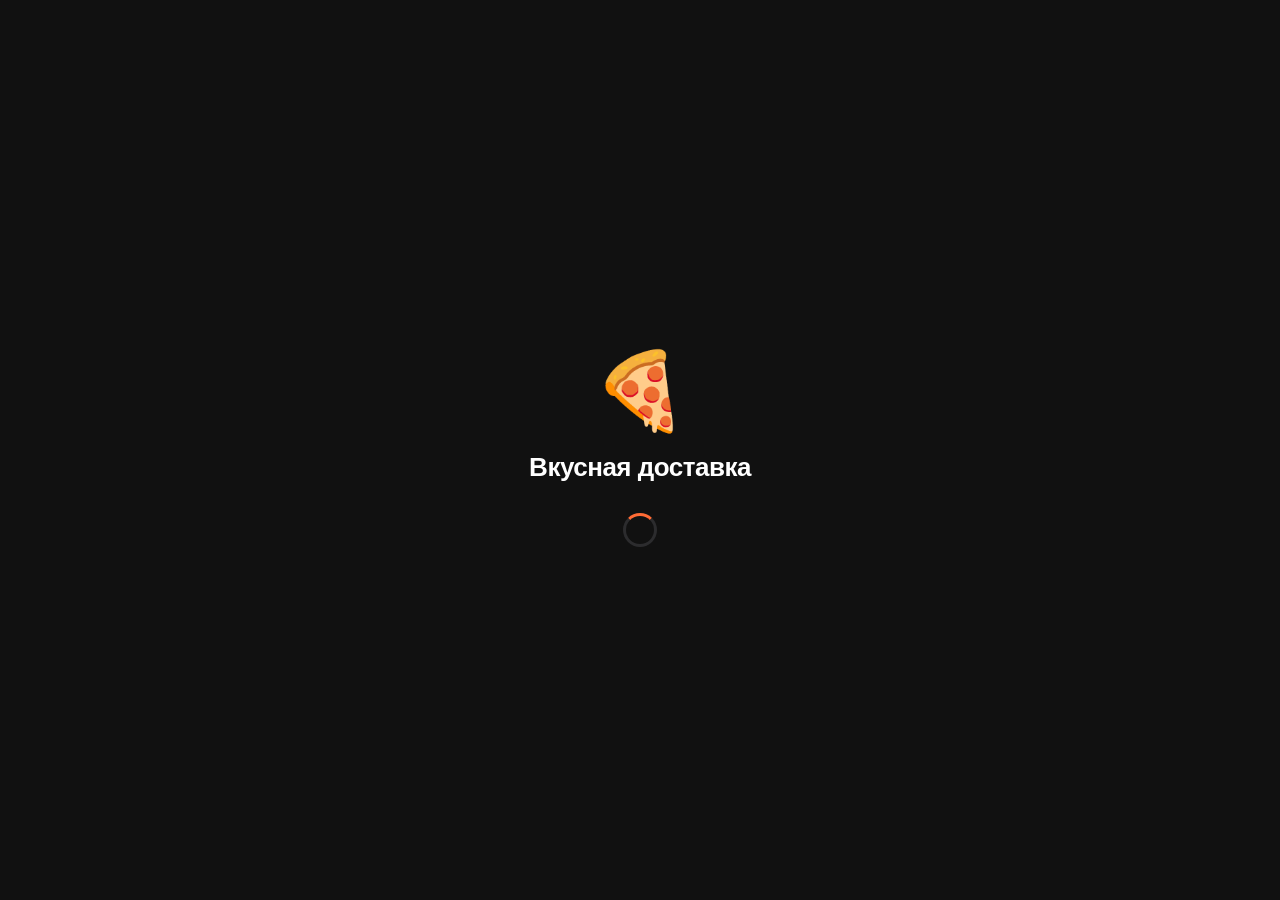
==== index.html @ 366467d3 "Add files via upload" ====
<!DOCTYPE html>
<html lang="ru">
<head>
  <meta charset="UTF-8">
  <meta name="viewport" content="width=device-width,initial-scale=1,maximum-scale=1,user-scalable=no">
  <title>Доставка</title>
  <link rel="stylesheet" href="css/delivery.css">
</head>
<body>

<!-- ===== SPLASH ===== -->
<div id="s-splash" class="screen active">
  <div class="splash">
    <div class="splash-logo">🍕</div>
    <div class="splash-title">Вкусная доставка</div>
    <div class="spinner" style="margin-top:8px;"></div>
  </div>
</div>

<!-- ===== NO TELEGRAM ===== -->
<div id="s-no-tg" class="screen">
  <div class="error-screen">
    <div class="error-icon">📱</div>
    <div class="error-title">Откройте через Telegram</div>
    <div class="error-sub">Запустите приложение через нашего Telegram-бота, нажав кнопку «Открыть меню».</div>
  </div>
</div>

<!-- ===== MAIN APP ===== -->
<div id="s-main" class="screen">
  <div class="header">
    <div class="header-logo">🍕</div>
    <div class="header-info">
      <div class="header-title">Вкусная доставка</div>
      <div class="header-sub" id="hdr-delivery">Доставка ~45 мин</div>
    </div>
    <div class="header-right">
      <div class="status-pill open" id="cafe-pill">Открыто</div>
    </div>
  </div>

  <div class="app-body">

    <!-- TAB: MENU -->
    <div id="tab-menu" class="tab-content active">
      <div class="category-scroll" id="cat-list"></div>
      <div class="scroll flex-1">
        <div class="menu-grid" id="menu-grid"></div>
        <div id="menu-empty" class="empty-state hidden">
          <div class="empty-icon">🍽️</div>
          <div class="empty-text">Меню пока пусто</div>
        </div>
      </div>
    </div>

    <!-- TAB: CART -->
    <div id="tab-cart" class="tab-content flex-col">
      <div class="section-header">
        <div class="section-title">Корзина</div>
        <button class="section-action" onclick="clearCart()">Очистить</button>
      </div>
      <div id="cart-empty" class="cart-empty">
        <div class="cart-empty-icon">🛒</div>
        <div class="cart-empty-text">Корзина пуста</div>
        <button class="btn btn-secondary btn-sm" style="margin-top:4px;" onclick="switchTab('menu')">Перейти в меню</button>
      </div>
      <div id="cart-list" class="cart-list hidden"></div>
      <div id="cart-footer" class="cart-footer hidden">
        <div class="cart-total">
          <div class="cart-total-label">Итого</div>
          <div class="cart-total-price" id="cart-total-price">0 ₽</div>
        </div>
        <button class="btn btn-primary" onclick="openCheckout()">Оформить заказ</button>
      </div>
    </div>

    <!-- TAB: ORDERS -->
    <div id="tab-orders" class="tab-content flex-col">
      <!-- Active order -->
      <div id="active-section" class="hidden">
        <div class="section-header" style="padding-bottom:4px;">
          <div class="section-title">Активный заказ</div>
        </div>
        <div class="active-card" onclick="openOrderDetail(null,true)">
          <div class="active-card-top">
            <div>
              <div class="active-title">Заказ #<span id="ao-num"></span></div>
              <div class="active-addr" id="ao-addr"></div>
            </div>
            <div id="ao-badge"></div>
          </div>
          <div class="steps">
            <div class="step" id="step-accepted"><div class="step-dot">✓</div><div class="step-label">Принят</div></div>
            <div class="step-conn" id="conn1"></div>
            <div class="step" id="step-preparing"><div class="step-dot">🍳</div><div class="step-label">Готовится</div></div>
            <div class="step-conn" id="conn2"></div>
            <div class="step" id="step-courier"><div class="step-dot">🚴</div><div class="step-label">В пути</div></div>
            <div class="step-conn" id="conn3"></div>
            <div class="step" id="step-delivered"><div class="step-dot">🎉</div><div class="step-label">Доставлен</div></div>
          </div>
          <div class="countdown">
            <div class="progress-track"><div class="progress-fill ok" id="ao-progress" style="width:100%;"></div></div>
            <div class="countdown-label" id="ao-time-left">Ожидайте…</div>
          </div>
        </div>
      </div>
      <!-- History -->
      <div class="section-header">
        <div class="section-title">История</div>
      </div>
      <div class="scroll flex-1">
        <div style="padding:0 16px 80px;" id="history-list"></div>
        <div id="history-empty" class="empty-state hidden">
          <div class="empty-icon">📋</div>
          <div class="empty-text">Заказов пока нет</div>
          <div class="empty-sub">Сделайте первый заказ!</div>
        </div>
      </div>
    </div>

  </div>

  <nav class="tab-bar">
    <button class="tab-btn active" id="tabbtn-menu" onclick="switchTab('menu')">
      <div class="tab-icon">🍕</div><div class="tab-label">Меню</div>
    </button>
    <button class="tab-btn" id="tabbtn-cart" onclick="switchTab('cart')">
      <div class="tab-icon">🛒</div><div class="tab-label">Корзина</div>
      <div class="tab-badge hidden" id="cart-badge">0</div>
    </button>
    <button class="tab-btn" id="tabbtn-orders" onclick="switchTab('orders')">
      <div class="tab-icon">📋</div><div class="tab-label">Заказы</div>
      <div class="tab-badge hidden" id="orders-badge">●</div>
    </button>
  </nav>
</div>

<!-- MODAL: MENU ITEM -->
<div id="modal-item" class="modal" onclick="if(event.target===this)closeModal('modal-item')">
  <div class="modal-sheet">
    <div class="modal-handle"></div>
    <div id="mi-img-wrap" style="width:100%;aspect-ratio:16/9;background:var(--c-card-2);overflow:hidden;display:flex;align-items:center;justify-content:center;font-size:64px;">
      <img id="mi-img" src="" alt="" style="width:100%;height:100%;object-fit:cover;" onerror="this.style.display='none'">
    </div>
    <div style="padding:14px 16px 0;">
      <div style="font-size:22px;font-weight:700;" id="mi-name"></div>
      <div style="font-size:14px;color:var(--c-text-2);margin-top:7px;line-height:1.55;" id="mi-desc"></div>
      <div style="font-size:24px;font-weight:700;color:var(--c-accent);margin-top:8px;" id="mi-price"></div>
    </div>
    <div class="modal-footer">
      <div class="flex items-center gap-sm justify-between">
        <div class="qty-ctrl">
          <button class="qty-btn minus" onclick="miQty(-1)">−</button>
          <div class="qty-num" id="mi-qty">1</div>
          <button class="qty-btn" onclick="miQty(1)">+</button>
        </div>
        <button class="btn btn-primary flex-1" style="margin-left:12px;" onclick="addFromModal()">Добавить в корзину</button>
      </div>
    </div>
  </div>
</div>

<!-- MODAL: CHECKOUT -->
<div id="modal-checkout" class="modal" onclick="if(event.target===this)closeModal('modal-checkout')">
  <div class="modal-sheet">
    <div class="modal-handle"></div>
    <div class="modal-title">Оформление заказа</div>
    <div class="modal-body">
      <div class="form-group">
        <div class="form-label">Улица</div>
        <input class="form-input" id="addr-street" placeholder="Название улицы">
      </div>
      <div class="form-row">
        <div class="form-group">
          <div class="form-label">Дом</div>
          <input class="form-input" id="addr-house" placeholder="№ дома">
        </div>
        <div class="form-group">
          <div class="form-label">Квартира</div>
          <input class="form-input" id="addr-apt" placeholder="Кв/Офис">
        </div>
      </div>
      <div class="toggle-row">
        <div class="toggle-label">Есть домофон</div>
        <div class="toggle" id="intercom-toggle" onclick="this.classList.toggle('on')"></div>
      </div>
      <div class="form-group">
        <div class="form-label">Комментарий (необязательно)</div>
        <textarea class="form-input" id="order-comment" placeholder="Пожелания, аллергии…" rows="2"></textarea>
      </div>
      <div class="form-group">
        <div class="form-label">Способ оплаты</div>
        <div class="pay-opts">
          <div class="pay-opt selected" id="pay-cash" onclick="selectPayment('cash')">
            <div class="pay-opt-icon">💵</div>
            <div class="pay-opt-label">Наличные</div>
          </div>
          <div class="pay-opt" id="pay-card" onclick="selectPayment('card')">
            <div class="pay-opt-icon">💳</div>
            <div class="pay-opt-label">Карта</div>
          </div>
        </div>
      </div>
    </div>
    <div class="modal-footer">
      <div class="modal-total-row">
        <div class="text-muted">Итого:</div>
        <div style="font-size:22px;font-weight:700;color:var(--c-accent);" id="checkout-total">0 ₽</div>
      </div>
      <button class="btn btn-primary" id="submit-btn" onclick="submitOrder()">Заказать 🎯</button>
      <button class="btn btn-secondary" onclick="closeModal('modal-checkout')">Отмена</button>
    </div>
  </div>
</div>

<!-- MODAL: ORDER DETAIL -->
<div id="modal-order" class="modal" onclick="if(event.target===this)closeModal('modal-order')">
  <div class="modal-sheet">
    <div class="modal-handle"></div>
    <div class="modal-title">Детали заказа</div>
    <div class="modal-body" id="order-detail-body"></div>
    <div class="modal-footer">
      <button id="repeat-btn" class="btn btn-outline" onclick="repeatOrder()">🔁 Повторить заказ</button>
      <button class="btn btn-secondary" onclick="closeModal('modal-order')">Закрыть</button>
    </div>
  </div>
</div>

<!-- FULL-SCREEN NOTIFICATION -->
<div id="notif-overlay" class="notif-overlay hidden">
  <div class="notif-emoji" id="notif-emoji">🎉</div>
  <div class="notif-title" id="notif-title"></div>
  <div class="notif-msg" id="notif-msg"></div>
  <div class="notif-btn-wrap">
    <button class="btn btn-primary" onclick="dismissNotif()">Хорошо</button>
  </div>
</div>

<script src="https://www.gstatic.com/firebasejs/9.22.2/firebase-app-compat.js"></script>
<script src="https://www.gstatic.com/firebasejs/9.22.2/firebase-firestore-compat.js"></script>
<script src="https://www.gstatic.com/firebasejs/9.22.2/firebase-auth-compat.js"></script>
<script src="https://telegram.org/js/telegram-web-app.js"></script>
<script src="js/firebase-config.js"></script>
<script src="js/client.js"></script>
</body>
</html>
---- css/delivery.css ----
/* ============================================================
   DELIVERY.CSS — Unified stylesheet for all 4 WebApps
   ============================================================ */

:root {
  --c-bg:        #111111;
  --c-card:      #1C1C1E;
  --c-card-2:    #2C2C2E;
  --c-card-3:    #3A3A3C;
  --c-accent:    #FF6B35;
  --c-accent-dim:rgba(255,107,53,0.15);
  --c-success:   #30D158;
  --c-warning:   #FF9F0A;
  --c-danger:    #FF3B30;
  --c-blue:      #0A84FF;
  --c-purple:    #BF5AF2;
  --c-text:      #FFFFFF;
  --c-text-2:    rgba(235,235,245,0.8);
  --c-text-3:    rgba(235,235,245,0.5);
  --c-border:    rgba(255,255,255,0.08);
  --c-overlay:   rgba(0,0,0,0.65);
  --tab-h:       60px;
  --header-h:    52px;
}

/* ---- Reset ---- */
*,*::before,*::after{box-sizing:border-box;margin:0;padding:0;}
html,body{height:100%;overflow:hidden;}
body{
  background:var(--c-bg);
  color:var(--c-text);
  font-family:-apple-system,BlinkMacSystemFont,'Segoe UI',Roboto,sans-serif;
  font-size:15px;line-height:1.4;
  -webkit-font-smoothing:antialiased;
  height:var(--tg-viewport-stable-height,100vh);
}
img{max-width:100%;object-fit:cover;}
button{cursor:pointer;border:none;background:none;font:inherit;color:inherit;-webkit-tap-highlight-color:transparent;}
input,textarea,select{font:inherit;color:var(--c-text);background:none;border:none;outline:none;}
a{color:inherit;text-decoration:none;}

/* ---- Utility ---- */
.hidden{display:none!important;}
.scroll{overflow-y:auto;-webkit-overflow-scrolling:touch;}
.scroll::-webkit-scrollbar{display:none;}
.flex{display:flex;}.flex-col{flex-direction:column;}
.items-center{align-items:center;}.justify-between{justify-content:space-between;}
.flex-1{flex:1;min-width:0;}.gap-xs{gap:4px;}.gap-sm{gap:8px;}.gap-md{gap:16px;}
.p-md{padding:16px;}.mt-sm{margin-top:8px;}.mt-md{margin-top:16px;}
.text-muted{color:var(--c-text-3);}.text-accent{color:var(--c-accent);}
.text-success{color:var(--c-success);}.text-danger{color:var(--c-danger);}
.font-bold{font-weight:700;}.w-full{width:100%;}.text-center{text-align:center;}

/* ============================================================
   SCREENS
   ============================================================ */
.screen{display:none;height:100%;flex-direction:column;}
.screen.active{display:flex;}

/* Splash */
.splash{
  display:flex;flex-direction:column;
  align-items:center;justify-content:center;
  gap:20px;height:100%;
  background:var(--c-bg);
}
.splash-logo{font-size:76px;line-height:1;}
.splash-title{font-size:26px;font-weight:700;letter-spacing:-0.5px;}
.splash-sub{font-size:14px;color:var(--c-text-3);}

/* Spinner */
.spinner{
  width:34px;height:34px;
  border:3px solid var(--c-card-2);
  border-top-color:var(--c-accent);
  border-radius:50%;
  animation:spin 0.75s linear infinite;
}
@keyframes spin{to{transform:rotate(360deg);}}

/* Error / No-access screens */
.error-screen{
  display:flex;flex-direction:column;
  align-items:center;justify-content:center;
  gap:14px;padding:32px;text-align:center;height:100%;
}
.error-icon{font-size:68px;}
.error-title{font-size:22px;font-weight:700;}
.error-sub{font-size:14px;color:var(--c-text-3);line-height:1.5;}

/* ============================================================
   LAYOUT
   ============================================================ */
.app-layout{display:flex;flex-direction:column;height:100%;}
.app-body{flex:1;overflow:hidden;display:flex;flex-direction:column;}

/* Header */
.header{
  height:var(--header-h);
  background:var(--c-card);
  border-bottom:1px solid var(--c-border);
  display:flex;align-items:center;
  padding:0 16px;gap:10px;
  flex-shrink:0;position:relative;
  z-index:10;
}
.header-logo{font-size:24px;line-height:1;}
.header-info{flex:1;}
.header-title{font-size:17px;font-weight:700;}
.header-sub{font-size:12px;color:var(--c-text-3);}
.header-right{position:absolute;right:16px;}
.status-pill{
  font-size:11px;font-weight:600;
  padding:4px 10px;border-radius:12px;
}
.status-pill.open{background:rgba(48,209,88,.15);color:var(--c-success);}
.status-pill.closed{background:rgba(255,59,48,.15);color:var(--c-danger);}

/* Tab bar */
.tab-bar{
  height:var(--tab-h);
  background:var(--c-card);
  border-top:1px solid var(--c-border);
  display:flex;flex-shrink:0;
}
.tab-btn{
  flex:1;display:flex;flex-direction:column;
  align-items:center;justify-content:center;
  gap:2px;padding:6px 4px;
  color:var(--c-text-3);
  transition:color .2s;
  position:relative;
}
.tab-btn.active{color:var(--c-accent);}
.tab-icon{font-size:22px;line-height:1;}
.tab-label{font-size:10px;font-weight:500;}
.tab-badge{
  position:absolute;top:4px;
  right:calc(50% - 18px);
  background:var(--c-danger);color:white;
  font-size:10px;font-weight:700;
  min-width:16px;height:16px;border-radius:8px;
  display:flex;align-items:center;justify-content:center;
  padding:0 4px;line-height:1;
}

/* Tab content */
.tab-content{display:none;flex:1;overflow:hidden;flex-direction:column;}
.tab-content.active{display:flex;}

/* ============================================================
   BUTTONS
   ============================================================ */
.btn{
  display:block;width:100%;
  padding:14px 16px;border-radius:14px;
  font-size:16px;font-weight:600;text-align:center;
  transition:opacity .15s,transform .1s;
  line-height:1.2;
}
.btn:active{transform:scale(.97);opacity:.85;}
.btn:disabled{opacity:.4;pointer-events:none;}
.btn-primary{background:var(--c-accent);color:#fff;}
.btn-success{background:var(--c-success);color:#fff;}
.btn-danger{background:var(--c-danger);color:#fff;}
.btn-blue{background:var(--c-blue);color:#fff;}
.btn-secondary{background:var(--c-card-2);color:var(--c-text);}
.btn-outline{background:none;border:1.5px solid var(--c-accent);color:var(--c-accent);}
.btn-sm{padding:9px 16px;font-size:14px;border-radius:10px;width:auto;}
.btn-icon{
  width:38px;height:38px;border-radius:10px;
  background:var(--c-card-2);
  display:flex;align-items:center;justify-content:center;
  font-size:18px;flex-shrink:0;
}

/* ============================================================
   FORMS
   ============================================================ */
.form-section{padding:16px;display:flex;flex-direction:column;gap:14px;}
.form-group{display:flex;flex-direction:column;gap:5px;}
.form-label{font-size:12px;font-weight:600;color:var(--c-text-3);text-transform:uppercase;letter-spacing:.5px;}
.form-input{
  background:var(--c-card-2);
  border-radius:12px;
  padding:12px 14px;
  font-size:15px;
  color:var(--c-text);
  border:1.5px solid transparent;
  transition:border-color .2s;
  width:100%;
}
.form-input:focus{border-color:var(--c-accent);}
.form-input::placeholder{color:var(--c-text-3);}
textarea.form-input{resize:none;min-height:72px;}
.form-row{display:flex;gap:8px;}
.form-row .form-group{flex:1;}

/* Payment selector */
.pay-opts{display:flex;gap:8px;}
.pay-opt{
  flex:1;padding:12px 8px;border-radius:12px;
  border:1.5px solid var(--c-border);
  text-align:center;cursor:pointer;
  transition:all .2s;
}
.pay-opt.selected{border-color:var(--c-accent);background:var(--c-accent-dim);}
.pay-opt-icon{font-size:26px;}
.pay-opt-label{font-size:12px;font-weight:500;margin-top:2px;color:var(--c-text-3);}
.pay-opt.selected .pay-opt-label{color:var(--c-accent);}

/* Toggle switch */
.toggle-row{
  display:flex;align-items:center;justify-content:space-between;
  padding:12px 14px;background:var(--c-card-2);border-radius:12px;
}
.toggle-label{font-size:15px;}
.toggle{
  width:50px;height:28px;border-radius:14px;
  background:var(--c-card-3);position:relative;
  cursor:pointer;transition:background .2s;flex-shrink:0;
}
.toggle.on{background:var(--c-accent);}
.toggle::after{
  content:'';position:absolute;
  width:22px;height:22px;border-radius:50%;
  background:#fff;top:3px;left:3px;
  transition:left .2s;
  box-shadow:0 1px 4px rgba(0,0,0,.3);
}
.toggle.on::after{left:25px;}

/* ============================================================
   MENU
   ============================================================ */
.category-scroll{
  overflow-x:auto;display:flex;gap:8px;
  padding:8px 16px;flex-shrink:0;
}
.category-scroll::-webkit-scrollbar{display:none;}
.cat-chip{
  padding:7px 16px;border-radius:20px;
  background:var(--c-card);font-size:13px;
  white-space:nowrap;color:var(--c-text-3);
  transition:all .2s;flex-shrink:0;border:1.5px solid transparent;
}
.cat-chip.active{background:var(--c-accent);color:#fff;border-color:var(--c-accent);}

.menu-grid{
  display:grid;grid-template-columns:repeat(2,1fr);
  gap:10px;padding:10px 16px 16px;
}
.menu-card{
  background:var(--c-card);border-radius:16px;
  overflow:hidden;display:flex;flex-direction:column;
  position:relative;cursor:pointer;
  transition:transform .1s;
}
.menu-card:active{transform:scale(.97);}
.menu-card-img{
  width:100%;aspect-ratio:4/3;
  background:var(--c-card-2);
  display:flex;align-items:center;justify-content:center;
  font-size:40px;overflow:hidden;position:relative;
}
.menu-card-img img{width:100%;height:100%;object-fit:cover;}
.menu-card-body{padding:8px 10px;flex:1;display:flex;flex-direction:column;gap:3px;}
.menu-card-name{font-size:13px;font-weight:600;line-height:1.3;}
.menu-card-desc{font-size:11px;color:var(--c-text-3);line-height:1.3;flex:1;}
.menu-card-footer{
  padding:6px 10px 10px;
  display:flex;align-items:center;justify-content:space-between;
}
.menu-card-price{font-size:15px;font-weight:700;color:var(--c-accent);}
.menu-unavail{
  position:absolute;inset:0;
  background:rgba(0,0,0,.55);
  display:flex;align-items:center;justify-content:center;
  font-size:12px;color:var(--c-text-3);
  border-radius:16px;
}

/* Qty controls */
.qty-ctrl{display:flex;align-items:center;gap:6px;}
.qty-btn{
  width:28px;height:28px;border-radius:50%;
  background:var(--c-accent);color:#fff;
  display:flex;align-items:center;justify-content:center;
  font-size:20px;line-height:1;font-weight:300;
}
.qty-btn.minus{background:var(--c-card-2);color:var(--c-text);}
.qty-num{font-size:15px;font-weight:700;min-width:20px;text-align:center;}
.add-btn{
  width:32px;height:32px;border-radius:50%;
  background:var(--c-accent);color:#fff;
  display:flex;align-items:center;justify-content:center;
  font-size:24px;line-height:1;font-weight:300;
}

/* ============================================================
   CART
   ============================================================ */
.cart-empty{
  display:flex;flex-direction:column;
  align-items:center;justify-content:center;
  gap:14px;flex:1;color:var(--c-text-3);
}
.cart-empty-icon{font-size:64px;}
.cart-empty-text{font-size:17px;font-weight:600;}

.cart-list{flex:1;overflow-y:auto;padding:12px 16px;display:flex;flex-direction:column;gap:8px;}
.cart-item{
  background:var(--c-card);border-radius:14px;
  padding:12px;display:flex;align-items:center;gap:12px;
}
.cart-item-img{
  width:58px;height:58px;border-radius:10px;
  background:var(--c-card-2);flex-shrink:0;
  display:flex;align-items:center;justify-content:center;
  font-size:28px;overflow:hidden;
}
.cart-item-img img{width:100%;height:100%;object-fit:cover;border-radius:10px;}
.cart-item-info{flex:1;}
.cart-item-name{font-size:14px;font-weight:600;}
.cart-item-price{font-size:13px;color:var(--c-text-3);margin-top:2px;}
.cart-footer{
  padding:12px 16px;background:var(--c-card);
  border-top:1px solid var(--c-border);
  display:flex;flex-direction:column;gap:10px;
}
.cart-total{display:flex;justify-content:space-between;align-items:center;}
.cart-total-label{font-size:16px;font-weight:600;}
.cart-total-price{font-size:22px;font-weight:700;color:var(--c-accent);}

/* ============================================================
   STATUS BADGES
   ============================================================ */
.badge{
  display:inline-block;font-size:11px;font-weight:700;
  padding:3px 9px;border-radius:8px;
}
.badge-pending  {background:rgba(255,159,10,.15);color:var(--c-warning);}
.badge-accepted {background:rgba(10,132,255,.15); color:var(--c-blue);}
.badge-preparing{background:rgba(255,107,53,.15); color:var(--c-accent);}
.badge-courier  {background:rgba(191,90,242,.15);  color:var(--c-purple);}
.badge-delivered{background:rgba(48,209,88,.15);   color:var(--c-success);}
.badge-cancelled{background:rgba(255,59,48,.15);   color:var(--c-danger);}

/* ============================================================
   ORDER CARDS
   ============================================================ */
.order-card{
  background:var(--c-card);border-radius:16px;
  padding:14px;display:flex;flex-direction:column;gap:10px;
  cursor:pointer;transition:transform .1s;
}
.order-card:active{transform:scale(.98);}
.order-card+.order-card{margin-top:8px;}
.order-card-header{display:flex;justify-content:space-between;align-items:flex-start;}
.order-num{font-size:13px;color:var(--c-text-3);}
.order-time{font-size:12px;color:var(--c-text-3);}
.order-items{font-size:14px;color:var(--c-text-2);line-height:1.4;}
.order-footer{display:flex;justify-content:space-between;align-items:center;}
.order-total{font-size:15px;font-weight:700;}
.order-addr{font-size:12px;color:var(--c-text-3);margin-top:2px;}

/* Active order big card */
.active-card{
  background:var(--c-card);border-radius:20px;
  padding:20px;display:flex;flex-direction:column;gap:14px;
  margin:12px 16px;cursor:pointer;
}
.active-card-top{display:flex;justify-content:space-between;align-items:flex-start;}
.active-title{font-size:18px;font-weight:700;}
.active-addr{font-size:13px;color:var(--c-text-3);margin-top:2px;}

/* Status steps */
.steps{display:flex;align-items:center;gap:4px;}
.step{display:flex;flex-direction:column;align-items:center;gap:4px;flex:1;text-align:center;}
.step-dot{
  width:30px;height:30px;border-radius:50%;
  background:var(--c-card-2);
  display:flex;align-items:center;justify-content:center;
  font-size:14px;transition:background .3s;
}
.step.done .step-dot{background:var(--c-success);}
.step.active .step-dot{background:var(--c-accent);}
.step-label{font-size:10px;color:var(--c-text-3);}
.step.active .step-label{color:var(--c-accent);}
.step-conn{flex:1;height:2px;background:var(--c-card-2);border-radius:1px;transition:background .3s;}
.step-conn.done{background:var(--c-success);}

/* Countdown */
.countdown{display:flex;flex-direction:column;gap:5px;}
.progress-track{background:var(--c-card-2);border-radius:4px;height:6px;overflow:hidden;}
.progress-fill{height:100%;border-radius:4px;transition:width 1s linear,background 1s;}
.progress-fill.ok{background:var(--c-success);}
.progress-fill.warn{background:var(--c-warning);}
.progress-fill.crit{background:var(--c-danger);}
.countdown-label{font-size:12px;color:var(--c-text-3);text-align:right;}

/* ============================================================
   MODALS
   ============================================================ */
.modal{
  position:fixed;inset:0;
  background:var(--c-overlay);
  z-index:200;display:flex;align-items:flex-end;
  opacity:0;pointer-events:none;
  transition:opacity .25s;
}
.modal.open{opacity:1;pointer-events:all;}
.modal-sheet{
  width:100%;background:var(--c-card);
  border-radius:20px 20px 0 0;
  transform:translateY(100%);
  transition:transform .3s cubic-bezier(.32,.72,0,1);
  max-height:92vh;overflow-y:auto;
}
.modal.open .modal-sheet{transform:translateY(0);}
.modal-handle{
  width:38px;height:4px;border-radius:2px;
  background:var(--c-card-2);margin:12px auto 6px;
}
.modal-title{font-size:19px;font-weight:700;padding:4px 16px 14px;}
.modal-body{padding:0 16px 14px;display:flex;flex-direction:column;gap:10px;}
.modal-footer{
  padding:14px 16px;border-top:1px solid var(--c-border);
  display:flex;flex-direction:column;gap:8px;
}
.modal-total-row{
  display:flex;justify-content:space-between;align-items:center;
  padding-bottom:4px;
}

/* Confirm dialog */
.confirm-dialog{
  align-items:center;justify-content:center;padding:20px;
}
.confirm-box{
  background:var(--c-card);border-radius:20px;
  padding:28px;width:100%;max-width:360px;
  text-align:center;display:flex;flex-direction:column;gap:14px;
  transform:scale(.9);transition:transform .25s;
}
.modal.open .confirm-box{transform:scale(1);}
.confirm-icon{font-size:52px;}
.confirm-title{font-size:20px;font-weight:700;}
.confirm-sub{font-size:14px;color:var(--c-text-3);line-height:1.5;}

/* ============================================================
   FULL-SCREEN NOTIFICATION OVERLAY
   ============================================================ */
.notif-overlay{
  position:fixed;inset:0;
  background:var(--c-bg);z-index:500;
  display:flex;flex-direction:column;
  align-items:center;justify-content:center;
  gap:20px;padding:32px;text-align:center;
  transition:opacity .3s;
}
.notif-overlay.hidden{opacity:0;pointer-events:none;}
.notif-emoji{font-size:84px;animation:bounce .6s ease;}
@keyframes bounce{0%,100%{transform:scale(1)}50%{transform:scale(1.18)}}
.notif-title{font-size:26px;font-weight:700;letter-spacing:-.5px;}
.notif-msg{font-size:16px;color:var(--c-text-2);line-height:1.55;max-width:320px;}
.notif-btn-wrap{margin-top:8px;width:100%;max-width:280px;}

/* ============================================================
   TOAST
   ============================================================ */
.toast{
  position:fixed;
  bottom:calc(var(--tab-h) + 14px);
  left:50%;
  transform:translateX(-50%) translateY(16px);
  background:var(--c-card-2);color:var(--c-text);
  padding:10px 22px;border-radius:22px;
  font-size:14px;font-weight:500;z-index:300;
  white-space:nowrap;opacity:0;
  transition:all .3s;pointer-events:none;
}
.toast.show{opacity:1;transform:translateX(-50%) translateY(0);}
.toast.success{background:rgba(48,209,88,.9);color:#fff;}
.toast.error{background:rgba(255,59,48,.9);color:#fff;}
.toast.info{background:rgba(10,132,255,.9);color:#fff;}

/* ============================================================
   SECTION HEADERS
   ============================================================ */
.section-header{
  display:flex;align-items:center;justify-content:space-between;
  padding:14px 16px 8px;
}
.section-title{font-size:18px;font-weight:700;}
.section-action{font-size:14px;color:var(--c-accent);font-weight:500;}

/* Detail rows */
.detail-row{
  display:flex;justify-content:space-between;align-items:flex-start;
  padding:9px 0;border-bottom:1px solid var(--c-border);
}
.detail-row:last-child{border-bottom:none;}
.detail-key{font-size:13px;color:var(--c-text-3);}
.detail-val{font-size:13px;font-weight:600;text-align:right;max-width:58%;}

/* ============================================================
   ADMIN SPECIFIC
   ============================================================ */
.admin-item{
  background:var(--c-card);border-radius:14px;
  padding:12px;display:flex;align-items:center;gap:12px;
  margin-bottom:8px;
}
.admin-item-img{
  width:54px;height:54px;border-radius:10px;
  background:var(--c-card-2);flex-shrink:0;
  display:flex;align-items:center;justify-content:center;
  font-size:26px;overflow:hidden;
}
.admin-item-img img{width:100%;height:100%;object-fit:cover;}
.admin-item-info{flex:1;min-width:0;}
.admin-item-name{font-size:15px;font-weight:600;}
.admin-item-meta{font-size:12px;color:var(--c-text-3);margin-top:2px;}
.admin-item-price{font-size:16px;font-weight:700;color:var(--c-accent);margin-top:2px;}
.admin-item-actions{display:flex;gap:6px;flex-shrink:0;}

.stat-grid{display:grid;grid-template-columns:repeat(2,1fr);gap:10px;padding:16px;}
.stat-card{background:var(--c-card);border-radius:16px;padding:16px;}
.stat-val{font-size:28px;font-weight:700;color:var(--c-accent);}
.stat-label{font-size:12px;color:var(--c-text-3);margin-top:2px;}

/* Available toggle on admin item */
.avail-dot{
  width:10px;height:10px;border-radius:50%;
  display:inline-block;margin-right:5px;
}
.avail-dot.yes{background:var(--c-success);}
.avail-dot.no{background:var(--c-danger);}

.img-upload{
  width:80px;height:80px;border-radius:12px;
  background:var(--c-card-2);
  border:1.5px dashed var(--c-border);
  display:flex;flex-direction:column;
  align-items:center;justify-content:center;
  gap:4px;font-size:26px;cursor:pointer;
  flex-shrink:0;overflow:hidden;
}
.img-upload span{font-size:10px;color:var(--c-text-3);}
.img-upload img{width:100%;height:100%;object-fit:cover;}

/* Settings list */
.settings-block{padding:16px;}
.settings-label{
  font-size:12px;font-weight:600;color:var(--c-text-3);
  text-transform:uppercase;letter-spacing:.5px;
  padding:0 4px 8px;
}
.settings-card{background:var(--c-card);border-radius:16px;overflow:hidden;}
.settings-row{
  display:flex;align-items:center;justify-content:space-between;
  padding:14px 16px;border-bottom:1px solid var(--c-border);gap:12px;
}
.settings-row:last-child{border-bottom:none;}
.settings-row-label{font-size:15px;}
.settings-row-sub{font-size:12px;color:var(--c-text-3);margin-top:1px;}
.settings-row-right{color:var(--c-text-3);font-size:14px;flex-shrink:0;}
.settings-row .form-input{text-align:right;max-width:100px;padding:6px 10px;font-size:14px;}

/* ============================================================
   OPERATOR SPECIFIC
   ============================================================ */
.alert-banner{
  background:rgba(255,107,53,.12);
  border:1.5px solid rgba(255,107,53,.4);
  border-radius:14px;padding:12px 16px;
  display:flex;align-items:center;gap:10px;
  margin:12px 16px;
}
.alert-icon{font-size:24px;}
.alert-text{flex:1;font-size:14px;font-weight:500;}
.ping-dot{
  width:10px;height:10px;border-radius:50%;
  background:var(--c-danger);flex-shrink:0;
  animation:ping .9s ease infinite;
}
@keyframes ping{0%,100%{transform:scale(1);opacity:1}50%{transform:scale(1.5);opacity:.6}}

.date-bar{
  display:flex;align-items:center;gap:8px;
  padding:8px 16px;flex-shrink:0;
}
.date-input{
  flex:1;background:var(--c-card);border-radius:12px;
  padding:10px 14px;font-size:14px;color:var(--c-text);
}
.date-input::-webkit-calendar-picker-indicator{filter:invert(1);opacity:.5;}

/* Operator order card extras */
.order-client{font-size:13px;color:var(--c-text-2);margin-top:2px;}
.order-actions{display:flex;gap:8px;margin-top:4px;}

/* ============================================================
   COURIER SPECIFIC
   ============================================================ */
.shift-banner{
  margin:12px 16px;border-radius:16px;padding:14px;
  background:var(--c-card);display:flex;align-items:center;gap:14px;
}
.shift-dot{
  width:14px;height:14px;border-radius:50%;
  background:var(--c-danger);flex-shrink:0;transition:background .3s;
}
.shift-dot.on{background:var(--c-success);box-shadow:0 0 0 4px rgba(48,209,88,.2);}
.shift-info{flex:1;}
.shift-title{font-size:15px;font-weight:600;}
.shift-sub{font-size:12px;color:var(--c-text-3);margin-top:1px;}

/* ============================================================
   EMPTY STATES
   ============================================================ */
.empty-state{
  display:flex;flex-direction:column;
  align-items:center;justify-content:center;
  gap:12px;padding:40px 24px;
  color:var(--c-text-3);text-align:center;flex:1;
}
.empty-icon{font-size:54px;}
.empty-text{font-size:16px;font-weight:500;}
.empty-sub{font-size:13px;}

/* ============================================================
   IMAGE FALLBACK
   ============================================================ */
.img-placeholder{
  width:100%;height:100%;
  display:flex;align-items:center;justify-content:center;
  font-size:40px;background:var(--c-card-2);
}
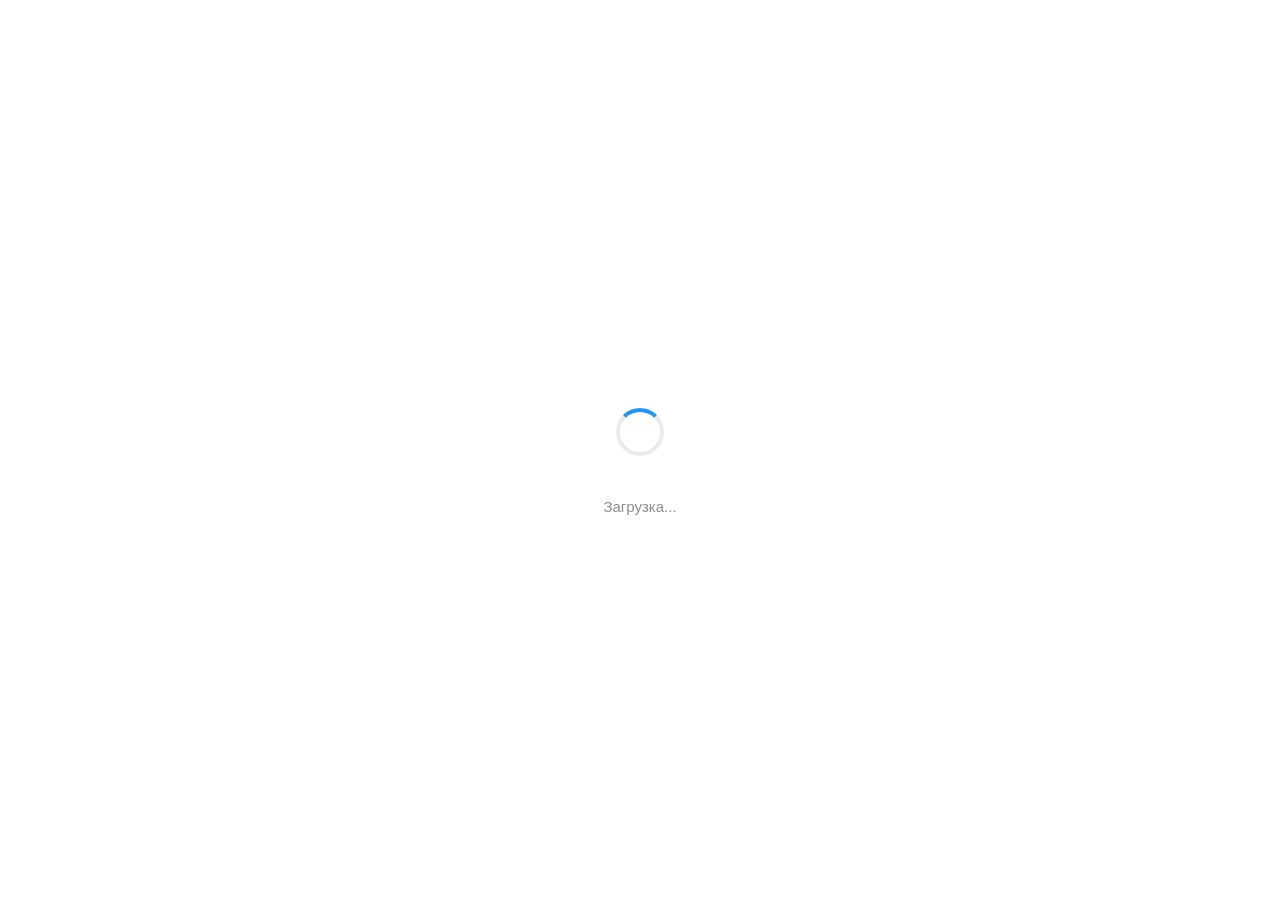
==== commit 49b08fe3: "Add files via upload" ====
--- a/index.html
+++ b/index.html
@@ -2,245 +2,1044 @@
 <html lang="ru">
 <head>
   <meta charset="UTF-8">
-  <meta name="viewport" content="width=device-width,initial-scale=1,maximum-scale=1,user-scalable=no">
+  <meta name="viewport" content="width=device-width, initial-scale=1.0, maximum-scale=1.0, user-scalable=no">
   <title>Доставка</title>
-  <link rel="stylesheet" href="css/delivery.css">
+  <link rel="stylesheet" href="css/style.css">
+  <style>
+    /* ── Reset & Base ────────────────────────────────── */
+    *, *::before, *::after { box-sizing: border-box; margin: 0; padding: 0; }
+
+    :root {
+      --tg-bg: var(--tg-theme-bg-color, #ffffff);
+      --tg-text: var(--tg-theme-text-color, #1a1a1a);
+      --tg-hint: var(--tg-theme-hint-color, #8b8b8b);
+      --tg-link: var(--tg-theme-link-color, #2196f3);
+      --tg-btn: var(--tg-theme-button-color, #2196f3);
+      --tg-btn-text: var(--tg-theme-button-text-color, #ffffff);
+      --tg-secondary-bg: var(--tg-theme-secondary-bg-color, #f4f4f5);
+
+      --accent: var(--tg-btn, #2196f3);
+      --accent-text: var(--tg-btn-text, #ffffff);
+      --surface: var(--tg-secondary-bg, #f4f4f5);
+      --border: rgba(0,0,0,0.08);
+      --radius: 16px;
+      --radius-sm: 10px;
+      --shadow: 0 2px 12px rgba(0,0,0,0.08);
+      --shadow-lg: 0 8px 32px rgba(0,0,0,0.14);
+      --green: #22c55e;
+      --red: #ef4444;
+      --orange: #f97316;
+      --purple: #a855f7;
+    }
+
+    html, body {
+      height: 100%;
+      overflow: hidden;
+      font-family: -apple-system, BlinkMacSystemFont, 'Segoe UI', Roboto, sans-serif;
+      background: var(--tg-bg);
+      color: var(--tg-text);
+      -webkit-tap-highlight-color: transparent;
+    }
+
+    #app {
+      height: 100%;
+      position: relative;
+      overflow: hidden;
+    }
+
+    /* ── Screens ─────────────────────────────────────── */
+    .screen {
+      position: absolute;
+      inset: 0;
+      display: none;
+      flex-direction: column;
+      overflow: hidden;
+      background: var(--tg-bg);
+      transition: opacity 0.2s;
+    }
+    .screen.active { display: flex; }
+
+    /* ── Scrollable content ──────────────────────────── */
+    .screen-body {
+      flex: 1;
+      overflow-y: auto;
+      -webkit-overflow-scrolling: touch;
+      overscroll-behavior: contain;
+    }
+
+    /* ── Header ──────────────────────────────────────── */
+    .screen-header {
+      display: flex;
+      align-items: center;
+      gap: 12px;
+      padding: 14px 16px 10px;
+      background: var(--tg-bg);
+      border-bottom: 1px solid var(--border);
+      flex-shrink: 0;
+      position: relative;
+    }
+    .screen-header h2 {
+      font-size: 18px;
+      font-weight: 700;
+      flex: 1;
+    }
+    .back-btn {
+      width: 36px; height: 36px;
+      border: none; background: var(--surface);
+      border-radius: 50%; cursor: pointer;
+      font-size: 18px; display: flex;
+      align-items: center; justify-content: center;
+      flex-shrink: 0;
+      color: var(--tg-text);
+    }
+
+    /* ── Buttons ─────────────────────────────────────── */
+    .btn {
+      display: inline-flex; align-items: center; justify-content: center;
+      gap: 8px; padding: 14px 20px; border-radius: var(--radius);
+      font-size: 16px; font-weight: 600; border: none; cursor: pointer;
+      transition: opacity 0.15s, transform 0.1s;
+      text-decoration: none; width: 100%;
+    }
+    .btn:active { transform: scale(0.97); opacity: 0.85; }
+    .btn-primary { background: var(--accent); color: var(--accent-text); }
+    .btn-outline {
+      background: transparent; color: var(--accent);
+      border: 2px solid var(--accent);
+    }
+    .btn-danger { background: var(--red); color: #fff; }
+    .btn-sm { padding: 9px 14px; font-size: 14px; border-radius: var(--radius-sm); width: auto; }
+    .btn:disabled { opacity: 0.5; cursor: not-allowed; }
+
+    /* ── Loading screen ──────────────────────────────── */
+    #s-loading {
+      align-items: center; justify-content: center; gap: 16px;
+    }
+    .spinner-wrap { display: flex; flex-direction: column; align-items: center; gap: 16px; }
+    .spinner {
+      width: 48px; height: 48px; border: 4px solid var(--border);
+      border-top-color: var(--accent); border-radius: 50%;
+      animation: spin 0.8s linear infinite;
+    }
+    @keyframes spin { to { transform: rotate(360deg); } }
+    .spinner-label { color: var(--tg-hint); font-size: 15px; }
+
+    /* ── No-uid screen ───────────────────────────────── */
+    #s-no-uid {
+      align-items: center; justify-content: center; padding: 32px;
+      text-align: center; gap: 16px;
+    }
+    .no-uid-icon { font-size: 64px; margin-bottom: 8px; }
+    .no-uid-title { font-size: 22px; font-weight: 700; }
+    .no-uid-desc { font-size: 15px; color: var(--tg-hint); line-height: 1.5; }
+
+    /* ── Main screen (with tabs) ─────────────────────── */
+    #s-main { padding-bottom: 0; }
+
+    .tab-content { display: none; flex-direction: column; flex: 1; overflow: hidden; }
+    .tab-content.active { display: flex; }
+
+    /* ── Cafe closed banner ──────────────────────────── */
+    #cafe-closed-banner {
+      display: none;
+      background: #fff3cd; color: #856404;
+      padding: 10px 16px; font-size: 14px; font-weight: 500;
+      text-align: center; border-bottom: 1px solid #ffc107;
+    }
+
+    /* ── Menu ────────────────────────────────────────── */
+    .menu-header {
+      padding: 16px 16px 8px;
+      background: var(--tg-bg);
+      flex-shrink: 0;
+    }
+    .menu-header h2 { font-size: 22px; font-weight: 800; }
+    .menu-header p { font-size: 14px; color: var(--tg-hint); margin-top: 2px; }
+
+    #menu-list { padding: 0 12px 100px; }
+
+    .menu-category { margin-top: 16px; }
+    .category-title {
+      font-size: 17px; font-weight: 700;
+      padding: 8px 4px 10px;
+      color: var(--tg-text);
+    }
+    .menu-grid {
+      display: grid;
+      grid-template-columns: repeat(2, 1fr);
+      gap: 12px;
+    }
+
+    .menu-card {
+      background: var(--tg-bg);
+      border-radius: var(--radius);
+      box-shadow: var(--shadow);
+      overflow: hidden;
+      display: flex; flex-direction: column;
+      border: 1px solid var(--border);
+      transition: box-shadow 0.15s;
+    }
+    .menu-card:active { box-shadow: var(--shadow-lg); }
+
+    .menu-card-img-wrap { width: 100%; aspect-ratio: 1; overflow: hidden; cursor: pointer; }
+    .menu-card-img { width: 100%; height: 100%; object-fit: cover; }
+    .menu-card-img-placeholder {
+      width: 100%; height: 100%;
+      background: var(--surface);
+      display: flex; align-items: center; justify-content: center;
+      font-size: 40px;
+    }
+
+    .menu-card-body { padding: 10px 10px 8px; flex: 1; display: flex; flex-direction: column; gap: 4px; }
+    .menu-card-name { font-size: 14px; font-weight: 600; line-height: 1.3; cursor: pointer; }
+    .menu-card-desc { font-size: 12px; color: var(--tg-hint); line-height: 1.4; flex: 1; display: -webkit-box; -webkit-line-clamp: 2; -webkit-box-orient: vertical; overflow: hidden; }
+    .menu-card-footer { display: flex; align-items: center; justify-content: space-between; margin-top: 6px; }
+    .menu-card-price { font-size: 15px; font-weight: 700; color: var(--accent); }
+
+    .add-btn {
+      width: 32px; height: 32px; border-radius: 50%;
+      background: var(--accent); color: var(--accent-text);
+      border: none; cursor: pointer; font-size: 20px; font-weight: 300;
+      display: flex; align-items: center; justify-content: center;
+      flex-shrink: 0; transition: transform 0.1s;
+    }
+    .add-btn:active { transform: scale(0.88); }
+
+    .qty-ctrl { display: flex; align-items: center; gap: 6px; }
+    .qty-btn {
+      width: 28px; height: 28px; border-radius: 50%;
+      background: var(--surface); border: none; cursor: pointer;
+      font-size: 18px; display: flex; align-items: center; justify-content: center;
+      color: var(--tg-text); font-weight: 600; flex-shrink: 0;
+    }
+    .qty-btn:active { opacity: 0.6; }
+    .qty-num { font-size: 15px; font-weight: 700; min-width: 20px; text-align: center; }
+
+    /* ── Cart FAB ────────────────────────────────────── */
+    #cart-fab {
+      position: fixed; bottom: 74px; left: 16px; right: 16px;
+      background: var(--accent); color: var(--accent-text);
+      border-radius: var(--radius); padding: 14px 20px;
+      display: none; align-items: center; justify-content: space-between;
+      box-shadow: var(--shadow-lg); cursor: pointer; z-index: 100;
+      transition: transform 0.2s, opacity 0.2s;
+      border: none; font-size: 16px; font-weight: 600;
+    }
+    #cart-fab.visible { display: flex; }
+    #cart-fab:active { transform: scale(0.98); }
+    .cart-fab-left { display: flex; align-items: center; gap: 8px; }
+    .cart-fab-icon { font-size: 20px; }
+
+    /* ── Bottom nav ──────────────────────────────────── */
+    .bottom-nav {
+      display: flex; background: var(--tg-bg);
+      border-top: 1px solid var(--border);
+      padding: 6px 0 env(safe-area-inset-bottom, 0);
+      flex-shrink: 0; z-index: 50;
+    }
+    .nav-btn {
+      flex: 1; display: flex; flex-direction: column;
+      align-items: center; gap: 3px;
+      border: none; background: none; cursor: pointer;
+      padding: 6px 0; color: var(--tg-hint);
+      font-size: 12px; font-weight: 500;
+      transition: color 0.15s;
+    }
+    .nav-btn.active { color: var(--accent); }
+    .nav-btn-icon { font-size: 24px; line-height: 1; }
+
+    /* ── Detail screen ───────────────────────────────── */
+    .detail-img-wrap { width: 100%; aspect-ratio: 16/10; overflow: hidden; }
+    .detail-img { width: 100%; height: 100%; object-fit: cover; }
+    .detail-img-placeholder {
+      width: 100%; height: 100%; background: var(--surface);
+      display: flex; align-items: center; justify-content: center; font-size: 80px;
+    }
+    .detail-body { padding: 20px 16px 120px; }
+    .detail-name { font-size: 24px; font-weight: 800; margin-bottom: 8px; }
+    .detail-desc { font-size: 15px; color: var(--tg-hint); line-height: 1.6; margin-bottom: 20px; }
+    .detail-price { font-size: 28px; font-weight: 800; color: var(--accent); margin-bottom: 24px; }
+    .detail-footer {
+      position: fixed; bottom: 0; left: 0; right: 0;
+      padding: 12px 16px env(safe-area-inset-bottom, 12px);
+      background: var(--tg-bg); border-top: 1px solid var(--border);
+      display: flex; align-items: center; gap: 12px;
+    }
+    #detail-qty-ctrl { display: none; align-items: center; gap: 12px; }
+    #detail-qty-ctrl .qty-btn { width: 40px; height: 40px; font-size: 22px; background: var(--surface); }
+    #detail-qty-ctrl .qty-num { font-size: 20px; min-width: 28px; text-align: center; }
+    #detail-add-btn { flex: 1; padding: 13px; }
+
+    /* ── Cart screen ─────────────────────────────────── */
+    #cart-items { padding: 12px 16px; flex: 1; }
+    .cart-item {
+      display: flex; align-items: center; gap: 12px;
+      padding: 12px 0; border-bottom: 1px solid var(--border);
+    }
+    .cart-item:last-child { border-bottom: none; }
+    .cart-item-img { width: 60px; height: 60px; border-radius: var(--radius-sm); object-fit: cover; flex-shrink: 0; }
+    .cart-item-img-placeholder {
+      width: 60px; height: 60px; border-radius: var(--radius-sm);
+      background: var(--surface); display: flex; align-items: center; justify-content: center;
+      font-size: 28px; flex-shrink: 0;
+    }
+    .cart-item-info { flex: 1; min-width: 0; }
+    .cart-item-name { font-size: 15px; font-weight: 600; white-space: nowrap; overflow: hidden; text-overflow: ellipsis; }
+    .cart-item-price { font-size: 13px; color: var(--tg-hint); margin-top: 2px; }
+    .cart-item-controls { display: flex; flex-direction: column; align-items: flex-end; gap: 6px; }
+    .cart-item-sub { font-size: 15px; font-weight: 700; }
+
+    #cart-summary {
+      display: flex; justify-content: space-between; align-items: center;
+      padding: 14px 16px; border-top: 1px solid var(--border);
+      flex-shrink: 0;
+    }
+    .cart-summary-label { font-size: 16px; font-weight: 600; }
+    #cart-total-price { font-size: 20px; font-weight: 800; color: var(--accent); }
+
+    .cart-actions { padding: 12px 16px env(safe-area-inset-bottom, 16px); display: flex; flex-direction: column; gap: 8px; flex-shrink: 0; }
+
+    #cart-closed-note {
+      display: none; margin: 0 16px 8px;
+      background: #fff3cd; border-radius: var(--radius-sm);
+      padding: 10px 14px; font-size: 14px; color: #856404;
+      font-weight: 500;
+    }
+
+    /* ── Checkout ────────────────────────────────────── */
+    .co-section { padding: 16px; }
+    .co-section-title {
+      font-size: 13px; font-weight: 700; text-transform: uppercase;
+      letter-spacing: 0.06em; color: var(--tg-hint); margin-bottom: 12px;
+    }
+    .co-field { margin-bottom: 14px; }
+    .co-field label { font-size: 13px; font-weight: 600; color: var(--tg-hint); display: block; margin-bottom: 5px; }
+    .co-field input, .co-field select, .co-field textarea {
+      width: 100%; padding: 12px 14px; border-radius: var(--radius-sm);
+      border: 1.5px solid var(--border); background: var(--surface);
+      color: var(--tg-text); font-size: 16px; outline: none;
+      transition: border-color 0.15s;
+      font-family: inherit;
+    }
+    .co-field input:focus, .co-field select:focus, .co-field textarea:focus {
+      border-color: var(--accent);
+    }
+    .co-field textarea { resize: none; height: 80px; }
+    .co-row { display: grid; grid-template-columns: 1fr 1fr; gap: 10px; }
+
+    #co-intercom-toggle {
+      padding: 11px 16px; border-radius: var(--radius-sm);
+      border: 1.5px solid var(--border); background: var(--surface);
+      font-size: 14px; font-weight: 600; cursor: pointer; color: var(--tg-hint);
+      width: 100%; text-align: left; transition: all 0.15s;
+    }
+    #co-intercom-toggle.on { border-color: var(--green); color: var(--green); background: rgba(34,197,94,0.08); }
+
+    #co-items {
+      background: var(--surface); border-radius: var(--radius-sm);
+      overflow: hidden;
+    }
+    .co-item {
+      display: flex; justify-content: space-between;
+      padding: 10px 14px; font-size: 14px; border-bottom: 1px solid var(--border);
+    }
+    .co-item:last-child { border-bottom: none; }
+    .co-total { font-weight: 700; font-size: 16px; }
+
+    .co-submit-wrap {
+      padding: 12px 16px env(safe-area-inset-bottom, 16px);
+      flex-shrink: 0;
+      border-top: 1px solid var(--border);
+    }
+
+    /* ── Active Order ────────────────────────────────── */
+    .ao-header { padding: 20px 16px 0; }
+    .ao-order-id { font-size: 14px; color: var(--tg-hint); margin-bottom: 4px; }
+    .ao-status { font-size: 22px; font-weight: 800; color: var(--tg-text); }
+
+    .ao-progress { padding: 24px 16px 16px; }
+    .ao-steps {
+      display: flex; align-items: center; gap: 0; margin-bottom: 8px;
+    }
+    .ao-step {
+      flex: 1; height: 5px; background: var(--surface);
+      border-radius: 99px; transition: background 0.4s;
+    }
+    .ao-step + .ao-step { margin-left: 4px; }
+    .ao-step.done { background: var(--accent); }
+    .ao-step.active { background: var(--accent); opacity: 0.65; }
+
+    .ao-step-labels { display: flex; justify-content: space-between; }
+    .ao-step-label { font-size: 10px; color: var(--tg-hint); text-align: center; flex: 1; }
+    .ao-step-label.done { color: var(--accent); font-weight: 600; }
+    .ao-step-label.active { color: var(--accent); font-weight: 700; }
+
+    .ao-eta {
+      margin: 0 16px 20px;
+      background: linear-gradient(135deg, var(--accent), color-mix(in srgb, var(--accent) 70%, #000 30%));
+      border-radius: var(--radius); padding: 16px 20px;
+      color: #fff; font-size: 17px; font-weight: 700;
+      text-align: center;
+    }
+
+    .ao-card {
+      margin: 0 16px 16px;
+      background: var(--surface); border-radius: var(--radius);
+      overflow: hidden;
+    }
+    .ao-card-title {
+      font-size: 13px; font-weight: 700; text-transform: uppercase;
+      letter-spacing: 0.06em; color: var(--tg-hint);
+      padding: 12px 14px 6px;
+    }
+    .ao-item {
+      display: flex; justify-content: space-between;
+      padding: 8px 14px; font-size: 14px; border-top: 1px solid var(--border);
+    }
+    .ao-total-row {
+      display: flex; justify-content: space-between;
+      padding: 12px 14px; font-size: 16px; font-weight: 700;
+      border-top: 2px solid var(--border);
+    }
+    .ao-info-row {
+      display: flex; gap: 8px; padding: 10px 14px;
+      border-top: 1px solid var(--border); font-size: 14px;
+      align-items: flex-start;
+    }
+    .ao-info-icon { font-size: 16px; flex-shrink: 0; margin-top: 1px; }
+    .ao-info-text { color: var(--tg-text); }
+    .ao-info-label { font-size: 12px; color: var(--tg-hint); }
+
+    /* ── Order history card ───────────────────────────── */
+    #orders-list { padding: 12px 16px 100px; display: flex; flex-direction: column; gap: 12px; }
+    .orders-header { padding: 16px 16px 0; }
+    .orders-header h2 { font-size: 22px; font-weight: 800; }
+
+    .order-card {
+      background: var(--tg-bg); border-radius: var(--radius);
+      box-shadow: var(--shadow); border: 1px solid var(--border);
+      overflow: hidden; padding: 14px 16px;
+      display: flex; flex-direction: column; gap: 8px;
+    }
+    .order-card-active { border-color: var(--accent); box-shadow: 0 4px 20px rgba(33,150,243,0.15); }
+    .order-card-header { display: flex; align-items: center; justify-content: space-between; }
+    .order-card-badge {
+      display: inline-flex; align-items: center;
+      padding: 4px 10px; border-radius: 99px; font-size: 12px; font-weight: 700;
+    }
+    .badge-active, .badge-pending { background: rgba(33,150,243,0.12); color: var(--accent); }
+    .badge-confirmed, .badge-cooking { background: rgba(249,115,22,0.12); color: var(--orange); }
+    .badge-courier_assigned { background: rgba(168,85,247,0.12); color: var(--purple); }
+    .badge-delivered { background: rgba(34,197,94,0.12); color: var(--green); }
+    .badge-cancelled { background: rgba(239,68,68,0.12); color: var(--red); }
+    .order-card-date { font-size: 12px; color: var(--tg-hint); }
+    .order-card-status { font-size: 16px; font-weight: 700; }
+    .order-card-items { font-size: 14px; color: var(--tg-hint); white-space: nowrap; overflow: hidden; text-overflow: ellipsis; }
+    .order-card-footer { display: flex; align-items: center; gap: 8px; flex-wrap: wrap; }
+    .order-card-total { font-size: 17px; font-weight: 800; color: var(--accent); flex: 1; }
+
+    /* ── Order detail ────────────────────────────────── */
+    .od-section { padding: 0 16px 16px; }
+    .od-section-title {
+      font-size: 13px; font-weight: 700; text-transform: uppercase;
+      letter-spacing: 0.06em; color: var(--tg-hint); padding: 16px 0 10px;
+    }
+    .od-item { display: flex; justify-content: space-between; padding: 8px 0; font-size: 15px; border-bottom: 1px solid var(--border); }
+    .od-item:last-child { border-bottom: none; }
+    .od-total-row { display: flex; justify-content: space-between; padding: 14px 0 0; font-size: 18px; font-weight: 800; }
+    .od-info-card {
+      background: var(--surface); border-radius: var(--radius-sm);
+      overflow: hidden;
+    }
+    .od-info-row { display: flex; padding: 11px 14px; gap: 10px; border-bottom: 1px solid var(--border); font-size: 14px; }
+    .od-info-row:last-child { border-bottom: none; }
+    .od-info-key { color: var(--tg-hint); min-width: 80px; }
+    .od-info-val { font-weight: 500; }
+    .od-status-badge { display: inline-flex; align-items: center; padding: 4px 10px; border-radius: 99px; font-size: 13px; font-weight: 700; }
+    .od-repeat-wrap { padding: 12px 16px env(safe-area-inset-bottom, 16px); flex-shrink: 0; border-top: 1px solid var(--border); }
+
+    /* ── Profile tab ─────────────────────────────────── */
+    .profile-hero {
+      background: linear-gradient(135deg, var(--accent), color-mix(in srgb, var(--accent) 60%, #000 40%));
+      padding: 32px 20px 28px; display: flex; flex-direction: column;
+      align-items: center; gap: 12px; color: #fff;
+    }
+    .profile-avatar {
+      width: 80px; height: 80px; border-radius: 50%;
+      background: rgba(255,255,255,0.25);
+      display: flex; align-items: center; justify-content: center;
+      font-size: 36px; font-weight: 800; color: #fff;
+      border: 3px solid rgba(255,255,255,0.4);
+    }
+    .profile-hero-name { font-size: 22px; font-weight: 800; }
+    .profile-hero-phone { font-size: 14px; opacity: 0.8; }
+
+    .profile-stats {
+      display: grid; grid-template-columns: 1fr 1fr;
+      gap: 12px; padding: 16px;
+    }
+    .stat-card {
+      background: var(--surface); border-radius: var(--radius);
+      padding: 16px; text-align: center;
+    }
+    .stat-value { font-size: 24px; font-weight: 800; color: var(--accent); }
+    .stat-label { font-size: 13px; color: var(--tg-hint); margin-top: 4px; }
+
+    .profile-menu { padding: 0 16px 100px; display: flex; flex-direction: column; gap: 8px; }
+    .profile-menu-item {
+      display: flex; align-items: center; gap: 14px;
+      padding: 14px 16px; background: var(--surface);
+      border-radius: var(--radius-sm); cursor: pointer;
+      font-size: 15px; font-weight: 500;
+      transition: opacity 0.15s;
+    }
+    .profile-menu-item:active { opacity: 0.7; }
+    .profile-menu-icon { font-size: 22px; }
+    .profile-menu-arrow { margin-left: auto; color: var(--tg-hint); font-size: 18px; }
+
+    /* ── Notification overlay ────────────────────────── */
+    #notif-overlay {
+      position: fixed; inset: 0; z-index: 1000;
+      display: none; align-items: flex-end;
+      padding: 0 16px env(safe-area-inset-bottom, 24px);
+      pointer-events: none;
+    }
+    #notif-overlay.visible { display: flex; pointer-events: all; }
+
+    .notif-card {
+      width: 100%; background: var(--tg-bg);
+      border-radius: var(--radius); box-shadow: var(--shadow-lg);
+      padding: 20px; display: flex; gap: 16px;
+      align-items: flex-start;
+      animation: slideUp 0.3s cubic-bezier(0.175, 0.885, 0.32, 1.275);
+      border: 1px solid var(--border);
+    }
+    @keyframes slideUp {
+      from { transform: translateY(100%); opacity: 0; }
+      to   { transform: translateY(0);   opacity: 1; }
+    }
+    .notif-emoji { font-size: 36px; flex-shrink: 0; }
+    .notif-content { flex: 1; }
+    .notif-title { font-size: 17px; font-weight: 800; margin-bottom: 4px; }
+    .notif-body  { font-size: 14px; color: var(--tg-hint); line-height: 1.5; }
+    .notif-close {
+      font-size: 20px; color: var(--tg-hint); cursor: pointer;
+      line-height: 1; flex-shrink: 0; padding: 2px;
+    }
+
+    /* ── Confirm dialog ──────────────────────────────── */
+    #confirm-dialog {
+      position: fixed; inset: 0; z-index: 1100;
+      display: none; align-items: flex-end;
+      background: rgba(0,0,0,0.45); padding: 0;
+      backdrop-filter: blur(4px);
+    }
+    #confirm-dialog.visible { display: flex; }
+    .confirm-sheet {
+      width: 100%; background: var(--tg-bg);
+      border-radius: var(--radius) var(--radius) 0 0;
+      padding: 24px 20px env(safe-area-inset-bottom, 24px);
+      display: flex; flex-direction: column; gap: 12px;
+      animation: sheetUp 0.25s ease;
+    }
+    @keyframes sheetUp {
+      from { transform: translateY(100%); }
+      to   { transform: translateY(0); }
+    }
+    #confirm-msg { font-size: 17px; font-weight: 700; text-align: center; padding-bottom: 4px; }
+    .confirm-btns { display: flex; gap: 10px; }
+
+    /* ── Toast ───────────────────────────────────────── */
+    .toast {
+      position: fixed; bottom: 80px; left: 50%; transform: translateX(-50%) translateY(20px);
+      background: #333; color: #fff; padding: 10px 20px;
+      border-radius: 99px; font-size: 14px; font-weight: 500;
+      opacity: 0; transition: opacity 0.25s, transform 0.25s;
+      pointer-events: none; z-index: 2000; white-space: nowrap;
+      max-width: calc(100vw - 32px); text-align: center;
+    }
+    .toast.visible { opacity: 1; transform: translateX(-50%) translateY(0); }
+    .toast-success { background: var(--green); }
+    .toast-error   { background: var(--red); }
+    .toast-info    { background: #333; }
+
+    /* ── Empty state ─────────────────────────────────── */
+    .empty-state {
+      display: flex; flex-direction: column;
+      align-items: center; justify-content: center;
+      gap: 12px; padding: 48px 24px;
+      color: var(--tg-hint); text-align: center; font-size: 15px;
+    }
+    .empty-icon { font-size: 56px; }
+
+    /* ── Loading spinner (inline) ─────────────────────── */
+    .loading-spinner {
+      display: flex; flex-direction: column;
+      align-items: center; gap: 12px;
+      padding: 48px 24px; color: var(--tg-hint); font-size: 15px;
+    }
+
+    /* ── Divider ─────────────────────────────────────── */
+    .divider { height: 1px; background: var(--border); margin: 0; }
+
+    /* ── Scrollbar hide ──────────────────────────────── */
+    .screen-body::-webkit-scrollbar { display: none; }
+    .screen-body { scrollbar-width: none; }
+  </style>
 </head>
 <body>
-
-<!-- ===== SPLASH ===== -->
-<div id="s-splash" class="screen active">
-  <div class="splash">
-    <div class="splash-logo">🍕</div>
-    <div class="splash-title">Вкусная доставка</div>
-    <div class="spinner" style="margin-top:8px;"></div>
+<div id="app">
+
+  <!-- ══════════════════════════════════════════════════
+       SCREEN: Loading
+  ═══════════════════════════════════════════════════ -->
+  <div id="s-loading" class="screen active">
+    <div class="spinner-wrap">
+      <div class="spinner"></div>
+      <div class="spinner-label">Загрузка...</div>
+    </div>
   </div>
-</div>
-
-<!-- ===== NO TELEGRAM ===== -->
-<div id="s-no-tg" class="screen">
-  <div class="error-screen">
-    <div class="error-icon">📱</div>
-    <div class="error-title">Откройте через Telegram</div>
-    <div class="error-sub">Запустите приложение через нашего Telegram-бота, нажав кнопку «Открыть меню».</div>
+
+  <!-- ══════════════════════════════════════════════════
+       SCREEN: No UID
+  ═══════════════════════════════════════════════════ -->
+  <div id="s-no-uid" class="screen">
+    <div class="no-uid-icon">🤖</div>
+    <div class="no-uid-title">Откройте через бота</div>
+    <div class="no-uid-desc">
+      Это приложение работает только через Telegram бота.<br>
+      Пожалуйста, откройте бота и нажмите кнопку «Заказать».
+    </div>
   </div>
-</div>
-
-<!-- ===== MAIN APP ===== -->
-<div id="s-main" class="screen">
-  <div class="header">
-    <div class="header-logo">🍕</div>
-    <div class="header-info">
-      <div class="header-title">Вкусная доставка</div>
-      <div class="header-sub" id="hdr-delivery">Доставка ~45 мин</div>
-    </div>
-    <div class="header-right">
-      <div class="status-pill open" id="cafe-pill">Открыто</div>
-    </div>
+
+  <!-- ══════════════════════════════════════════════════
+       SCREEN: Main (tabs: menu / orders / profile)
+  ═══════════════════════════════════════════════════ -->
+  <div id="s-main" class="screen">
+
+    <!-- ── Tab: Menu ─────────────────────────────── -->
+    <div id="tab-menu" class="tab-content active">
+      <!-- Café closed banner -->
+      <div id="cafe-closed-banner"></div>
+
+      <div class="menu-header">
+        <h2>🍽️ Меню</h2>
+        <p>Свежие блюда с доставкой до двери</p>
+      </div>
+
+      <div class="screen-body">
+        <div id="menu-list">
+          <div class="loading-spinner">
+            <div class="spinner"></div>
+            <div>Загружаем меню...</div>
+          </div>
+        </div>
+      </div>
+    </div>
+
+    <!-- ── Tab: Orders ───────────────────────────── -->
+    <div id="tab-orders" class="tab-content">
+      <div class="orders-header">
+        <h2>📋 Заказы</h2>
+      </div>
+      <div class="screen-body">
+        <div id="orders-list">
+          <div class="loading-spinner">
+            <div class="spinner"></div>
+            <div>Загружаем заказы...</div>
+          </div>
+        </div>
+      </div>
+    </div>
+
+    <!-- ── Tab: Profile ──────────────────────────── -->
+    <div id="tab-profile" class="tab-content">
+      <div class="screen-body">
+        <div class="profile-hero">
+          <div class="profile-avatar">
+            <span id="profile-avatar-text">?</span>
+          </div>
+          <div class="profile-hero-name" id="profile-name">—</div>
+          <div class="profile-hero-phone" id="profile-phone">—</div>
+        </div>
+
+        <div class="profile-stats">
+          <div class="stat-card">
+            <div class="stat-value" id="profile-orders-count">0</div>
+            <div class="stat-label">Заказов выполнено</div>
+          </div>
+          <div class="stat-card">
+            <div class="stat-value" id="profile-total-spend">0 ₽</div>
+            <div class="stat-label">Потрачено всего</div>
+          </div>
+        </div>
+
+        <div class="profile-menu">
+          <div class="profile-menu-item" onclick="showTab('orders')">
+            <span class="profile-menu-icon">📦</span>
+            <span>История заказов</span>
+            <span class="profile-menu-arrow">›</span>
+          </div>
+          <div class="profile-menu-item" onclick="showTab('menu')">
+            <span class="profile-menu-icon">🍽️</span>
+            <span>Перейти в меню</span>
+            <span class="profile-menu-arrow">›</span>
+          </div>
+          <div class="profile-menu-item" onclick="openCart()">
+            <span class="profile-menu-icon">🛒</span>
+            <span>Моя корзина</span>
+            <span class="profile-menu-arrow">›</span>
+          </div>
+        </div>
+      </div>
+    </div>
+
+    <!-- ── Cart FAB ──────────────────────────────── -->
+    <button id="cart-fab" aria-label="Открыть корзину">
+      <div class="cart-fab-left">
+        <span class="cart-fab-icon">🛒</span>
+        <span id="cart-fab-count">0 товаров</span>
+      </div>
+      <span id="cart-fab-total">0 ₽</span>
+    </button>
+
+    <!-- ── Bottom Navigation ──────────────────────── -->
+    <nav class="bottom-nav">
+      <button class="nav-btn active" data-tab="menu">
+        <span class="nav-btn-icon">🍽️</span>
+        <span>Меню</span>
+      </button>
+      <button class="nav-btn" data-tab="orders">
+        <span class="nav-btn-icon">📋</span>
+        <span>Заказы</span>
+      </button>
+      <button class="nav-btn" data-tab="profile">
+        <span class="nav-btn-icon">👤</span>
+        <span>Профиль</span>
+      </button>
+    </nav>
   </div>
 
-  <div class="app-body">
-
-    <!-- TAB: MENU -->
-    <div id="tab-menu" class="tab-content active">
-      <div class="category-scroll" id="cat-list"></div>
-      <div class="scroll flex-1">
-        <div class="menu-grid" id="menu-grid"></div>
-        <div id="menu-empty" class="empty-state hidden">
-          <div class="empty-icon">🍽️</div>
-          <div class="empty-text">Меню пока пусто</div>
-        </div>
-      </div>
-    </div>
-
-    <!-- TAB: CART -->
-    <div id="tab-cart" class="tab-content flex-col">
-      <div class="section-header">
-        <div class="section-title">Корзина</div>
-        <button class="section-action" onclick="clearCart()">Очистить</button>
-      </div>
-      <div id="cart-empty" class="cart-empty">
-        <div class="cart-empty-icon">🛒</div>
-        <div class="cart-empty-text">Корзина пуста</div>
-        <button class="btn btn-secondary btn-sm" style="margin-top:4px;" onclick="switchTab('menu')">Перейти в меню</button>
-      </div>
-      <div id="cart-list" class="cart-list hidden"></div>
-      <div id="cart-footer" class="cart-footer hidden">
-        <div class="cart-total">
-          <div class="cart-total-label">Итого</div>
-          <div class="cart-total-price" id="cart-total-price">0 ₽</div>
-        </div>
-        <button class="btn btn-primary" onclick="openCheckout()">Оформить заказ</button>
-      </div>
-    </div>
-
-    <!-- TAB: ORDERS -->
-    <div id="tab-orders" class="tab-content flex-col">
-      <!-- Active order -->
-      <div id="active-section" class="hidden">
-        <div class="section-header" style="padding-bottom:4px;">
-          <div class="section-title">Активный заказ</div>
-        </div>
-        <div class="active-card" onclick="openOrderDetail(null,true)">
-          <div class="active-card-top">
-            <div>
-              <div class="active-title">Заказ #<span id="ao-num"></span></div>
-              <div class="active-addr" id="ao-addr"></div>
-            </div>
-            <div id="ao-badge"></div>
-          </div>
-          <div class="steps">
-            <div class="step" id="step-accepted"><div class="step-dot">✓</div><div class="step-label">Принят</div></div>
-            <div class="step-conn" id="conn1"></div>
-            <div class="step" id="step-preparing"><div class="step-dot">🍳</div><div class="step-label">Готовится</div></div>
-            <div class="step-conn" id="conn2"></div>
-            <div class="step" id="step-courier"><div class="step-dot">🚴</div><div class="step-label">В пути</div></div>
-            <div class="step-conn" id="conn3"></div>
-            <div class="step" id="step-delivered"><div class="step-dot">🎉</div><div class="step-label">Доставлен</div></div>
-          </div>
-          <div class="countdown">
-            <div class="progress-track"><div class="progress-fill ok" id="ao-progress" style="width:100%;"></div></div>
-            <div class="countdown-label" id="ao-time-left">Ожидайте…</div>
-          </div>
-        </div>
-      </div>
-      <!-- History -->
-      <div class="section-header">
-        <div class="section-title">История</div>
-      </div>
-      <div class="scroll flex-1">
-        <div style="padding:0 16px 80px;" id="history-list"></div>
-        <div id="history-empty" class="empty-state hidden">
+  <!-- ══════════════════════════════════════════════════
+       SCREEN: Item Detail
+  ═══════════════════════════════════════════════════ -->
+  <div id="s-detail" class="screen">
+    <button class="back-btn" id="detail-back" style="position:absolute;top:14px;left:14px;z-index:10;">‹</button>
+
+    <div class="screen-body">
+      <div id="detail-img-wrap" class="detail-img-wrap"></div>
+
+      <div class="detail-body">
+        <div class="detail-name" id="detail-name"></div>
+        <div class="detail-desc" id="detail-desc"></div>
+        <div class="detail-price" id="detail-price"></div>
+      </div>
+    </div>
+
+    <!-- Footer: add / qty control -->
+    <div class="detail-footer">
+      <div id="detail-qty-ctrl" class="qty-ctrl">
+        <button class="qty-btn" id="detail-qty-minus" style="width:44px;height:44px;font-size:24px;">−</button>
+        <span class="qty-num" id="detail-qty-num">0</span>
+        <button class="qty-btn" id="detail-qty-plus" style="width:44px;height:44px;font-size:24px;">+</button>
+      </div>
+      <button class="btn btn-primary" id="detail-add-btn" style="flex:1;">
+        🛒 Добавить в корзину
+      </button>
+    </div>
+  </div>
+
+  <!-- ══════════════════════════════════════════════════
+       SCREEN: Cart
+  ═══════════════════════════════════════════════════ -->
+  <div id="s-cart" class="screen">
+    <div class="screen-header">
+      <button class="back-btn" id="cart-back">‹</button>
+      <h2>Корзина 🛒</h2>
+      <button id="cart-clear-btn" class="btn btn-sm btn-outline" style="width:auto;">Очистить</button>
+    </div>
+
+    <div class="screen-body">
+      <div id="cart-items"></div>
+    </div>
+
+    <!-- Summary + actions -->
+    <div id="cart-summary" style="display:none;">
+      <span class="cart-summary-label">Итого</span>
+      <span id="cart-total-price">0 ₽</span>
+    </div>
+
+    <div id="cart-closed-note">🕐 Кафе закрыто, заказ недоступен.</div>
+
+    <div class="cart-actions">
+      <button class="btn btn-primary" id="to-checkout-btn" style="display:none;">
+        Оформить заказ 🚀
+      </button>
+    </div>
+  </div>
+
+  <!-- ══════════════════════════════════════════════════
+       SCREEN: Checkout
+  ═══════════════════════════════════════════════════ -->
+  <div id="s-checkout" class="screen">
+    <div class="screen-header">
+      <button class="back-btn" id="co-back">‹</button>
+      <h2>Оформление заказа</h2>
+    </div>
+
+    <div class="screen-body">
+      <!-- Delivery address -->
+      <div class="co-section">
+        <div class="co-section-title">📍 Адрес доставки</div>
+
+        <div class="co-field">
+          <label for="co-street">Улица *</label>
+          <input type="text" id="co-street" placeholder="Например: Ленина" autocomplete="street-address">
+        </div>
+
+        <div class="co-row">
+          <div class="co-field">
+            <label for="co-house">Дом *</label>
+            <input type="text" id="co-house" placeholder="42">
+          </div>
+          <div class="co-field">
+            <label for="co-flat">Квартира</label>
+            <input type="text" id="co-flat" placeholder="15">
+          </div>
+        </div>
+
+        <div class="co-field">
+          <label>Домофон</label>
+          <button id="co-intercom-toggle">Нет домофона</button>
+        </div>
+      </div>
+
+      <div class="divider"></div>
+
+      <!-- Contact -->
+      <div class="co-section">
+        <div class="co-section-title">📞 Контакт</div>
+        <div class="co-field">
+          <label for="co-phone">Телефон</label>
+          <input type="tel" id="co-phone" placeholder="+7 999 000 00 00" autocomplete="tel">
+        </div>
+      </div>
+
+      <div class="divider"></div>
+
+      <!-- Payment -->
+      <div class="co-section">
+        <div class="co-section-title">💳 Оплата</div>
+        <div class="co-field">
+          <label for="co-payment">Способ оплаты</label>
+          <select id="co-payment">
+            <option value="cash">💵 Наличными курьеру</option>
+            <option value="card">💳 Картой курьеру</option>
+          </select>
+        </div>
+      </div>
+
+      <div class="divider"></div>
+
+      <!-- Comment -->
+      <div class="co-section">
+        <div class="co-section-title">💬 Комментарий</div>
+        <div class="co-field">
+          <textarea id="co-comment" placeholder="Особые пожелания, аллергии, позвонить на въезде..."></textarea>
+        </div>
+      </div>
+
+      <div class="divider"></div>
+
+      <!-- Order summary -->
+      <div class="co-section">
+        <div class="co-section-title">🧾 Состав заказа</div>
+        <div id="co-items"></div>
+      </div>
+    </div>
+
+    <div class="co-submit-wrap">
+      <button class="btn btn-primary" id="co-submit-btn">
+        ✅ Оформить заказ
+      </button>
+    </div>
+  </div>
+
+  <!-- ══════════════════════════════════════════════════
+       SCREEN: Active Order Tracking
+  ═══════════════════════════════════════════════════ -->
+  <div id="s-active-order" class="screen">
+    <div class="screen-header">
+      <button class="back-btn" id="ao-back">‹</button>
+      <h2>Мой заказ</h2>
+    </div>
+
+    <div class="screen-body">
+      <!-- Status header -->
+      <div class="ao-header">
+        <div class="ao-order-id" id="ao-order-id"></div>
+        <div class="ao-status" id="ao-status-text">Ожидает подтверждения</div>
+      </div>
+
+      <!-- Progress bar -->
+      <div class="ao-progress">
+        <div class="ao-steps">
+          <div class="ao-step active"></div>
+          <div class="ao-step"></div>
+          <div class="ao-step"></div>
+          <div class="ao-step"></div>
+          <div class="ao-step"></div>
+        </div>
+        <div class="ao-step-labels">
+          <span class="ao-step-label active">Принят</span>
+          <span class="ao-step-label">Готовится</span>
+          <span class="ao-step-label">Передан</span>
+          <span class="ao-step-label">В пути</span>
+          <span class="ao-step-label">Доставлен</span>
+        </div>
+      </div>
+
+      <!-- ETA card -->
+      <div class="ao-eta" id="ao-eta">Рассчитываем время...</div>
+
+      <!-- Order items -->
+      <div class="ao-card">
+        <div class="ao-card-title">Состав заказа</div>
+        <div id="ao-items"></div>
+        <div class="ao-total-row">
+          <span>Итого</span>
+          <span id="ao-total">—</span>
+        </div>
+      </div>
+
+      <!-- Delivery info -->
+      <div class="ao-card" style="margin-bottom:24px;">
+        <div class="ao-card-title">Детали доставки</div>
+        <div class="ao-info-row">
+          <span class="ao-info-icon">📍</span>
+          <div>
+            <div class="ao-info-label">Адрес</div>
+            <div class="ao-info-text" id="ao-address">—</div>
+          </div>
+        </div>
+        <div class="ao-info-row">
+          <span class="ao-info-icon">💳</span>
+          <div>
+            <div class="ao-info-label">Оплата</div>
+            <div class="ao-info-text" id="ao-payment">—</div>
+          </div>
+        </div>
+      </div>
+    </div>
+  </div>
+
+  <!-- ══════════════════════════════════════════════════
+       SCREEN: Order Detail (from history)
+  ═══════════════════════════════════════════════════ -->
+  <div id="s-order-detail" class="screen">
+    <div class="screen-header">
+      <button class="back-btn" id="od-back">‹</button>
+      <h2>Детали заказа</h2>
+    </div>
+
+    <div class="screen-body">
+      <div class="od-section">
+        <div class="od-section-title">Информация</div>
+        <div class="od-info-card">
+          <div class="od-info-row">
+            <span class="od-info-key">Дата</span>
+            <span class="od-info-val" id="od-date">—</span>
+          </div>
+          <div class="od-info-row">
+            <span class="od-info-key">Статус</span>
+            <span class="od-info-val" id="od-status">—</span>
+          </div>
+          <div class="od-info-row">
+            <span class="od-info-key">Адрес</span>
+            <span class="od-info-val" id="od-address">—</span>
+          </div>
+          <div class="od-info-row">
+            <span class="od-info-key">Оплата</span>
+            <span class="od-info-val" id="od-payment">—</span>
+          </div>
+          <div class="od-info-row">
+            <span class="od-info-key">Коммент.</span>
+            <span class="od-info-val" id="od-comment">—</span>
+          </div>
+        </div>
+      </div>
+
+      <div class="od-section">
+        <div class="od-section-title">Состав заказа</div>
+        <div id="od-items"></div>
+        <div class="od-total-row">
+          <span>Итого</span>
+          <span id="od-total">—</span>
+        </div>
+      </div>
+    </div>
+
+    <div class="od-repeat-wrap">
+      <button class="btn btn-primary" id="od-repeat">🔁 Повторить заказ</button>
+    </div>
+  </div>
+
+  <!-- ══════════════════════════════════════════════════
+       SCREEN: Order History (standalone, redirected from tab)
+  ═══════════════════════════════════════════════════ -->
+  <div id="s-history" class="screen">
+    <div class="screen-header">
+      <button class="back-btn" onclick="showTab('orders')">‹</button>
+      <h2>История заказов</h2>
+    </div>
+    <div class="screen-body">
+      <div id="history-list" style="padding:12px 16px 100px;display:flex;flex-direction:column;gap:12px;">
+        <div class="empty-state">
           <div class="empty-icon">📋</div>
-          <div class="empty-text">Заказов пока нет</div>
-          <div class="empty-sub">Сделайте первый заказ!</div>
-        </div>
-      </div>
-    </div>
-
+          <div>История пуста</div>
+        </div>
+      </div>
+    </div>
   </div>
 
-  <nav class="tab-bar">
-    <button class="tab-btn active" id="tabbtn-menu" onclick="switchTab('menu')">
-      <div class="tab-icon">🍕</div><div class="tab-label">Меню</div>
-    </button>
-    <button class="tab-btn" id="tabbtn-cart" onclick="switchTab('cart')">
-      <div class="tab-icon">🛒</div><div class="tab-label">Корзина</div>
-      <div class="tab-badge hidden" id="cart-badge">0</div>
-    </button>
-    <button class="tab-btn" id="tabbtn-orders" onclick="switchTab('orders')">
-      <div class="tab-icon">📋</div><div class="tab-label">Заказы</div>
-      <div class="tab-badge hidden" id="orders-badge">●</div>
-    </button>
-  </nav>
-</div>
-
-<!-- MODAL: MENU ITEM -->
-<div id="modal-item" class="modal" onclick="if(event.target===this)closeModal('modal-item')">
-  <div class="modal-sheet">
-    <div class="modal-handle"></div>
-    <div id="mi-img-wrap" style="width:100%;aspect-ratio:16/9;background:var(--c-card-2);overflow:hidden;display:flex;align-items:center;justify-content:center;font-size:64px;">
-      <img id="mi-img" src="" alt="" style="width:100%;height:100%;object-fit:cover;" onerror="this.style.display='none'">
-    </div>
-    <div style="padding:14px 16px 0;">
-      <div style="font-size:22px;font-weight:700;" id="mi-name"></div>
-      <div style="font-size:14px;color:var(--c-text-2);margin-top:7px;line-height:1.55;" id="mi-desc"></div>
-      <div style="font-size:24px;font-weight:700;color:var(--c-accent);margin-top:8px;" id="mi-price"></div>
-    </div>
-    <div class="modal-footer">
-      <div class="flex items-center gap-sm justify-between">
-        <div class="qty-ctrl">
-          <button class="qty-btn minus" onclick="miQty(-1)">−</button>
-          <div class="qty-num" id="mi-qty">1</div>
-          <button class="qty-btn" onclick="miQty(1)">+</button>
-        </div>
-        <button class="btn btn-primary flex-1" style="margin-left:12px;" onclick="addFromModal()">Добавить в корзину</button>
-      </div>
+  <!-- ══════════════════════════════════════════════════
+       NOTIFICATION OVERLAY
+  ═══════════════════════════════════════════════════ -->
+  <div id="notif-overlay">
+    <div class="notif-card">
+      <div class="notif-emoji" id="notif-emoji">🎉</div>
+      <div class="notif-content">
+        <div class="notif-title" id="notif-title"></div>
+        <div class="notif-body"  id="notif-body"></div>
+      </div>
+      <div class="notif-close" onclick="document.getElementById('notif-overlay').classList.remove('visible')">✕</div>
     </div>
   </div>
-</div>
-
-<!-- MODAL: CHECKOUT -->
-<div id="modal-checkout" class="modal" onclick="if(event.target===this)closeModal('modal-checkout')">
-  <div class="modal-sheet">
-    <div class="modal-handle"></div>
-    <div class="modal-title">Оформление заказа</div>
-    <div class="modal-body">
-      <div class="form-group">
-        <div class="form-label">Улица</div>
-        <input class="form-input" id="addr-street" placeholder="Название улицы">
-      </div>
-      <div class="form-row">
-        <div class="form-group">
-          <div class="form-label">Дом</div>
-          <input class="form-input" id="addr-house" placeholder="№ дома">
-        </div>
-        <div class="form-group">
-          <div class="form-label">Квартира</div>
-          <input class="form-input" id="addr-apt" placeholder="Кв/Офис">
-        </div>
-      </div>
-      <div class="toggle-row">
-        <div class="toggle-label">Есть домофон</div>
-        <div class="toggle" id="intercom-toggle" onclick="this.classList.toggle('on')"></div>
-      </div>
-      <div class="form-group">
-        <div class="form-label">Комментарий (необязательно)</div>
-        <textarea class="form-input" id="order-comment" placeholder="Пожелания, аллергии…" rows="2"></textarea>
-      </div>
-      <div class="form-group">
-        <div class="form-label">Способ оплаты</div>
-        <div class="pay-opts">
-          <div class="pay-opt selected" id="pay-cash" onclick="selectPayment('cash')">
-            <div class="pay-opt-icon">💵</div>
-            <div class="pay-opt-label">Наличные</div>
-          </div>
-          <div class="pay-opt" id="pay-card" onclick="selectPayment('card')">
-            <div class="pay-opt-icon">💳</div>
-            <div class="pay-opt-label">Карта</div>
-          </div>
-        </div>
-      </div>
-    </div>
-    <div class="modal-footer">
-      <div class="modal-total-row">
-        <div class="text-muted">Итого:</div>
-        <div style="font-size:22px;font-weight:700;color:var(--c-accent);" id="checkout-total">0 ₽</div>
-      </div>
-      <button class="btn btn-primary" id="submit-btn" onclick="submitOrder()">Заказать 🎯</button>
-      <button class="btn btn-secondary" onclick="closeModal('modal-checkout')">Отмена</button>
+
+  <!-- ══════════════════════════════════════════════════
+       CONFIRM DIALOG
+  ═══════════════════════════════════════════════════ -->
+  <div id="confirm-dialog">
+    <div class="confirm-sheet">
+      <div id="confirm-msg">Вы уверены?</div>
+      <div class="confirm-btns">
+        <button class="btn btn-outline" id="confirm-no">Отмена</button>
+        <button class="btn btn-danger"  id="confirm-yes">Подтвердить</button>
+      </div>
     </div>
   </div>
-</div>
-
-<!-- MODAL: ORDER DETAIL -->
-<div id="modal-order" class="modal" onclick="if(event.target===this)closeModal('modal-order')">
-  <div class="modal-sheet">
-    <div class="modal-handle"></div>
-    <div class="modal-title">Детали заказа</div>
-    <div class="modal-body" id="order-detail-body"></div>
-    <div class="modal-footer">
-      <button id="repeat-btn" class="btn btn-outline" onclick="repeatOrder()">🔁 Повторить заказ</button>
-      <button class="btn btn-secondary" onclick="closeModal('modal-order')">Закрыть</button>
-    </div>
-  </div>
-</div>
-
-<!-- FULL-SCREEN NOTIFICATION -->
-<div id="notif-overlay" class="notif-overlay hidden">
-  <div class="notif-emoji" id="notif-emoji">🎉</div>
-  <div class="notif-title" id="notif-title"></div>
-  <div class="notif-msg" id="notif-msg"></div>
-  <div class="notif-btn-wrap">
-    <button class="btn btn-primary" onclick="dismissNotif()">Хорошо</button>
-  </div>
-</div>
-
-<script src="https://www.gstatic.com/firebasejs/9.22.2/firebase-app-compat.js"></script>
-<script src="https://www.gstatic.com/firebasejs/9.22.2/firebase-firestore-compat.js"></script>
-<script src="https://www.gstatic.com/firebasejs/9.22.2/firebase-auth-compat.js"></script>
+
+</div><!-- #app -->
+
+<!-- Firebase v8 compat -->
+<script src="https://www.gstatic.com/firebasejs/9.23.0/firebase-app-compat.js"></script>
+<script src="https://www.gstatic.com/firebasejs/9.23.0/firebase-firestore-compat.js"></script>
+<script src="https://www.gstatic.com/firebasejs/9.23.0/firebase-auth-compat.js"></script>
+<!-- Telegram WebApp SDK -->
 <script src="https://telegram.org/js/telegram-web-app.js"></script>
-<script src="js/firebase-config.js"></script>
+<!-- App scripts -->
+<script src="js/config.js"></script>
+<script src="js/db.js"></script>
 <script src="js/client.js"></script>
 </body>
 </html>
--- a/css/style.css
+++ b/css/style.css
@@ -0,0 +1,330 @@
+/* ── Telegram CSS variables fallback ───────────────────────── */
+:root {
+  --tg-bg:          var(--tg-theme-bg-color, #ffffff);
+  --tg-text:        var(--tg-theme-text-color, #000000);
+  --tg-hint:        var(--tg-theme-hint-color, #999999);
+  --tg-link:        var(--tg-theme-link-color, #2481cc);
+  --tg-btn:         var(--tg-theme-button-color, #2481cc);
+  --tg-btn-text:    var(--tg-theme-button-text-color, #ffffff);
+  --tg-secondary:   var(--tg-theme-secondary-bg-color, #f1f1f1);
+  --accent:         #FF6B35;
+  --accent-dark:    #E55A24;
+  --success:        #25D366;
+  --danger:         #E53935;
+  --warning:        #FFA726;
+  --radius:         14px;
+  --radius-sm:      8px;
+  --shadow:         0 2px 12px rgba(0,0,0,.10);
+  --shadow-lg:      0 8px 32px rgba(0,0,0,.18);
+}
+
+/* ── Reset ─────────────────────────────────────────────────── */
+*, *::before, *::after { box-sizing: border-box; margin: 0; padding: 0; }
+html, body { height: 100%; overflow: hidden; }
+body {
+  font-family: -apple-system, BlinkMacSystemFont, 'Segoe UI', Roboto, sans-serif;
+  background: var(--tg-bg);
+  color: var(--tg-text);
+  font-size: 15px;
+  line-height: 1.4;
+  -webkit-font-smoothing: antialiased;
+}
+
+/* ── App shell ─────────────────────────────────────────────── */
+#app {
+  display: flex;
+  flex-direction: column;
+  height: 100dvh;
+  max-width: 480px;
+  margin: 0 auto;
+}
+
+/* ── Screens ────────────────────────────────────────────────── */
+.screen { display: none; flex-direction: column; flex: 1; overflow: hidden; }
+.screen.active { display: flex; }
+
+/* ── Header ─────────────────────────────────────────────────── */
+.header {
+  display: flex;
+  align-items: center;
+  gap: 10px;
+  padding: 14px 16px 12px;
+  background: var(--tg-bg);
+  border-bottom: 1px solid rgba(0,0,0,.06);
+  flex-shrink: 0;
+  position: sticky; top: 0; z-index: 10;
+}
+.header h1 { font-size: 18px; font-weight: 700; flex: 1; }
+.header .back-btn {
+  background: none; border: none; cursor: pointer;
+  color: var(--tg-btn); font-size: 18px; padding: 4px;
+}
+
+/* ── Scrollable content ─────────────────────────────────────── */
+.scroll-area {
+  flex: 1;
+  overflow-y: auto;
+  -webkit-overflow-scrolling: touch;
+  padding: 12px 16px 80px;
+}
+
+/* ── Bottom navigation ──────────────────────────────────────── */
+.bottom-nav {
+  display: flex;
+  background: var(--tg-bg);
+  border-top: 1px solid rgba(0,0,0,.08);
+  padding-bottom: env(safe-area-inset-bottom, 0px);
+  flex-shrink: 0;
+}
+.nav-btn {
+  flex: 1; display: flex; flex-direction: column; align-items: center;
+  gap: 2px; padding: 8px 4px; border: none; background: none;
+  cursor: pointer; color: var(--tg-hint); font-size: 10px;
+  transition: color .2s;
+}
+.nav-btn .icon { font-size: 22px; line-height: 1; }
+.nav-btn.active { color: var(--accent); }
+
+/* ── Cards ──────────────────────────────────────────────────── */
+.card {
+  background: var(--tg-secondary);
+  border-radius: var(--radius);
+  padding: 14px;
+  margin-bottom: 10px;
+}
+.card-white {
+  background: var(--tg-bg);
+  border-radius: var(--radius);
+  padding: 14px;
+  margin-bottom: 10px;
+  box-shadow: var(--shadow);
+}
+
+/* ── Buttons ─────────────────────────────────────────────────── */
+.btn {
+  display: block; width: 100%; padding: 14px;
+  border: none; border-radius: var(--radius);
+  font-size: 15px; font-weight: 600; cursor: pointer;
+  text-align: center; transition: opacity .15s, transform .1s;
+  -webkit-tap-highlight-color: transparent;
+}
+.btn:active { transform: scale(.97); opacity: .9; }
+.btn-primary { background: var(--accent); color: #fff; }
+.btn-secondary { background: var(--tg-secondary); color: var(--tg-text); }
+.btn-success { background: var(--success); color: #fff; }
+.btn-danger { background: var(--danger); color: #fff; }
+.btn-outline {
+  background: transparent; color: var(--accent);
+  border: 2px solid var(--accent);
+}
+.btn + .btn { margin-top: 8px; }
+.btn:disabled { opacity: .5; pointer-events: none; }
+
+/* ── Form fields ─────────────────────────────────────────────── */
+.form-group { margin-bottom: 14px; }
+.form-group label { display: block; font-size: 13px; color: var(--tg-hint); margin-bottom: 5px; }
+.form-group input,
+.form-group textarea,
+.form-group select {
+  width: 100%; padding: 12px 14px;
+  background: var(--tg-secondary);
+  border: 2px solid transparent;
+  border-radius: var(--radius-sm);
+  font-size: 15px; color: var(--tg-text);
+  outline: none; resize: none;
+  transition: border-color .2s;
+  font-family: inherit;
+}
+.form-group input:focus,
+.form-group textarea:focus,
+.form-group select:focus { border-color: var(--accent); }
+
+/* ── Toggle / Checkbox ──────────────────────────────────────── */
+.toggle-row {
+  display: flex; align-items: center; justify-content: space-between;
+  padding: 10px 0; border-bottom: 1px solid rgba(0,0,0,.05);
+}
+.toggle { position: relative; width: 50px; height: 28px; }
+.toggle input { display: none; }
+.toggle-slider {
+  position: absolute; inset: 0;
+  background: #ccc; border-radius: 28px; cursor: pointer;
+  transition: .3s;
+}
+.toggle-slider::before {
+  content: ''; position: absolute;
+  width: 22px; height: 22px; border-radius: 50%;
+  background: white; top: 3px; left: 3px;
+  transition: .3s; box-shadow: 0 1px 4px rgba(0,0,0,.3);
+}
+.toggle input:checked + .toggle-slider { background: var(--accent); }
+.toggle input:checked + .toggle-slider::before { transform: translateX(22px); }
+
+/* ── Badge / Status ─────────────────────────────────────────── */
+.badge {
+  display: inline-block; padding: 2px 8px; border-radius: 20px;
+  font-size: 11px; font-weight: 600;
+}
+.badge-pending  { background: #FFF3E0; color: #E65100; }
+.badge-confirmed { background: #E3F2FD; color: #1565C0; }
+.badge-cooking  { background: #FFF8E1; color: #F57F17; }
+.badge-courier  { background: #E8F5E9; color: #2E7D32; }
+.badge-delivered { background: #E8F5E9; color: #1B5E20; }
+.badge-cancelled { background: #FFEBEE; color: #B71C1C; }
+
+/* ── Notification overlay ────────────────────────────────────── */
+.notification-overlay {
+  display: none; position: fixed; inset: 0; z-index: 1000;
+  background: rgba(0,0,0,.5); align-items: center; justify-content: center;
+}
+.notification-overlay.show { display: flex; }
+.notification-box {
+  background: var(--tg-bg); border-radius: 20px;
+  padding: 28px 24px; max-width: 340px; width: 90%;
+  text-align: center; box-shadow: var(--shadow-lg);
+  animation: popIn .3s ease;
+}
+.notification-box .notif-icon { font-size: 56px; margin-bottom: 12px; }
+.notification-box h2 { font-size: 20px; margin-bottom: 8px; }
+.notification-box p { color: var(--tg-hint); margin-bottom: 20px; font-size: 14px; }
+
+@keyframes popIn {
+  from { transform: scale(.8); opacity: 0; }
+  to   { transform: scale(1); opacity: 1; }
+}
+
+/* ── Confirm dialog ──────────────────────────────────────────── */
+.confirm-overlay {
+  display: none; position: fixed; inset: 0; z-index: 900;
+  background: rgba(0,0,0,.4); align-items: flex-end; justify-content: center;
+}
+.confirm-overlay.show { display: flex; }
+.confirm-sheet {
+  background: var(--tg-bg); border-radius: 20px 20px 0 0;
+  padding: 20px 20px 36px; width: 100%; max-width: 480px;
+  animation: slideUp .25s ease;
+}
+.confirm-sheet h3 { text-align: center; margin-bottom: 8px; }
+.confirm-sheet p { text-align: center; color: var(--tg-hint); font-size: 14px; margin-bottom: 20px; }
+@keyframes slideUp { from { transform: translateY(100%); } to { transform: translateY(0); } }
+
+/* ── Progress bar ────────────────────────────────────────────── */
+.progress-bar { height: 8px; background: var(--tg-secondary); border-radius: 8px; overflow: hidden; margin: 8px 0; }
+.progress-fill { height: 100%; background: var(--accent); border-radius: 8px; transition: width 1s linear; }
+
+/* ── Menu item card ──────────────────────────────────────────── */
+.menu-item {
+  display: flex; align-items: center; gap: 12px;
+  background: var(--tg-secondary); border-radius: var(--radius);
+  padding: 12px; margin-bottom: 8px; cursor: pointer;
+  transition: transform .15s;
+}
+.menu-item:active { transform: scale(.98); }
+.menu-item img {
+  width: 64px; height: 64px; border-radius: var(--radius-sm);
+  object-fit: cover; flex-shrink: 0;
+  background: rgba(0,0,0,.06);
+}
+.menu-item-info { flex: 1; min-width: 0; }
+.menu-item-name { font-weight: 600; font-size: 15px; }
+.menu-item-desc { font-size: 12px; color: var(--tg-hint); margin-top: 2px; white-space: nowrap; overflow: hidden; text-overflow: ellipsis; }
+.menu-item-price { font-weight: 700; color: var(--accent); margin-top: 4px; }
+.menu-item-qty {
+  display: flex; align-items: center; gap: 8px; flex-shrink: 0;
+}
+.qty-btn {
+  width: 30px; height: 30px; border-radius: 50%; border: none;
+  background: var(--accent); color: white; font-size: 18px; cursor: pointer;
+  display: flex; align-items: center; justify-content: center;
+  -webkit-tap-highlight-color: transparent;
+}
+.qty-btn:active { opacity: .8; }
+.qty-num { font-weight: 700; min-width: 20px; text-align: center; }
+
+/* ── Cart fab ────────────────────────────────────────────────── */
+.cart-fab {
+  position: fixed; bottom: 72px; left: 50%; transform: translateX(-50%);
+  background: var(--accent); color: white; border: none; border-radius: 30px;
+  padding: 14px 28px; font-size: 15px; font-weight: 700; cursor: pointer;
+  box-shadow: 0 4px 20px rgba(255,107,53,.45);
+  display: flex; align-items: center; gap: 10px;
+  transition: transform .15s, opacity .2s;
+  z-index: 50; white-space: nowrap;
+}
+.cart-fab.hidden { opacity: 0; pointer-events: none; transform: translateX(-50%) translateY(20px); }
+.cart-fab:active { transform: translateX(-50%) scale(.96); }
+
+/* ── Order card ──────────────────────────────────────────────── */
+.order-card {
+  background: var(--tg-secondary); border-radius: var(--radius);
+  padding: 14px; margin-bottom: 10px; cursor: pointer;
+  transition: transform .15s;
+}
+.order-card:active { transform: scale(.98); }
+.order-card-header { display: flex; align-items: center; justify-content: space-between; margin-bottom: 6px; }
+.order-card-id { font-weight: 700; }
+.order-card-info { font-size: 13px; color: var(--tg-hint); margin-top: 2px; }
+.order-card-total { font-weight: 700; color: var(--accent); margin-top: 6px; font-size: 16px; }
+
+/* ── Section title ───────────────────────────────────────────── */
+.section-title { font-size: 13px; font-weight: 600; color: var(--tg-hint); text-transform: uppercase; letter-spacing: .05em; margin: 16px 0 8px; }
+
+/* ── Empty state ─────────────────────────────────────────────── */
+.empty-state { text-align: center; padding: 48px 24px; }
+.empty-state .icon { font-size: 56px; margin-bottom: 14px; }
+.empty-state h3 { font-size: 18px; margin-bottom: 6px; }
+.empty-state p { color: var(--tg-hint); font-size: 14px; }
+
+/* ── Loading spinner ─────────────────────────────────────────── */
+.spinner {
+  width: 36px; height: 36px; border-radius: 50%;
+  border: 3px solid var(--tg-secondary);
+  border-top-color: var(--accent);
+  animation: spin .7s linear infinite;
+  margin: 24px auto;
+}
+@keyframes spin { to { transform: rotate(360deg); } }
+
+/* ── Image upload ────────────────────────────────────────────── */
+.img-upload-area {
+  width: 100%; height: 120px; border: 2px dashed rgba(0,0,0,.15);
+  border-radius: var(--radius-sm); display: flex; flex-direction: column;
+  align-items: center; justify-content: center; cursor: pointer;
+  color: var(--tg-hint); font-size: 13px; gap: 6px;
+  transition: border-color .2s;
+}
+.img-upload-area:hover { border-color: var(--accent); }
+.img-upload-area img { max-height: 100%; border-radius: 8px; }
+
+/* ── Tabs ────────────────────────────────────────────────────── */
+.tabs { display: flex; background: var(--tg-secondary); border-radius: var(--radius); padding: 4px; margin-bottom: 14px; }
+.tab-btn {
+  flex: 1; padding: 8px; border: none; background: none; border-radius: var(--radius-sm);
+  font-size: 13px; font-weight: 600; color: var(--tg-hint); cursor: pointer; transition: all .2s;
+}
+.tab-btn.active { background: var(--tg-bg); color: var(--tg-text); box-shadow: 0 1px 4px rgba(0,0,0,.1); }
+
+/* ── Separator ───────────────────────────────────────────────── */
+.sep { height: 1px; background: rgba(0,0,0,.07); margin: 12px 0; }
+
+/* ── Row ─────────────────────────────────────────────────────── */
+.row { display: flex; align-items: center; justify-content: space-between; }
+.row-label { font-size: 14px; color: var(--tg-hint); }
+.row-value { font-weight: 600; font-size: 14px; }
+
+/* ── Pulse animation for new orders ─────────────────────────── */
+@keyframes pulse {
+  0%, 100% { box-shadow: 0 0 0 0 rgba(255,107,53,.5); }
+  50%       { box-shadow: 0 0 0 8px rgba(255,107,53,0); }
+}
+.pulse { animation: pulse 1.5s ease-in-out infinite; }
+
+/* ── Courier shift banner ────────────────────────────────────── */
+.shift-banner {
+  display: flex; align-items: center; gap: 12px;
+  background: linear-gradient(135deg, var(--accent), var(--accent-dark));
+  color: white; padding: 16px; border-radius: var(--radius); margin-bottom: 14px;
+}
+.shift-banner .shift-icon { font-size: 32px; }
+.shift-banner h3 { font-size: 16px; margin-bottom: 2px; }
+.shift-banner p { font-size: 12px; opacity: .85; }
